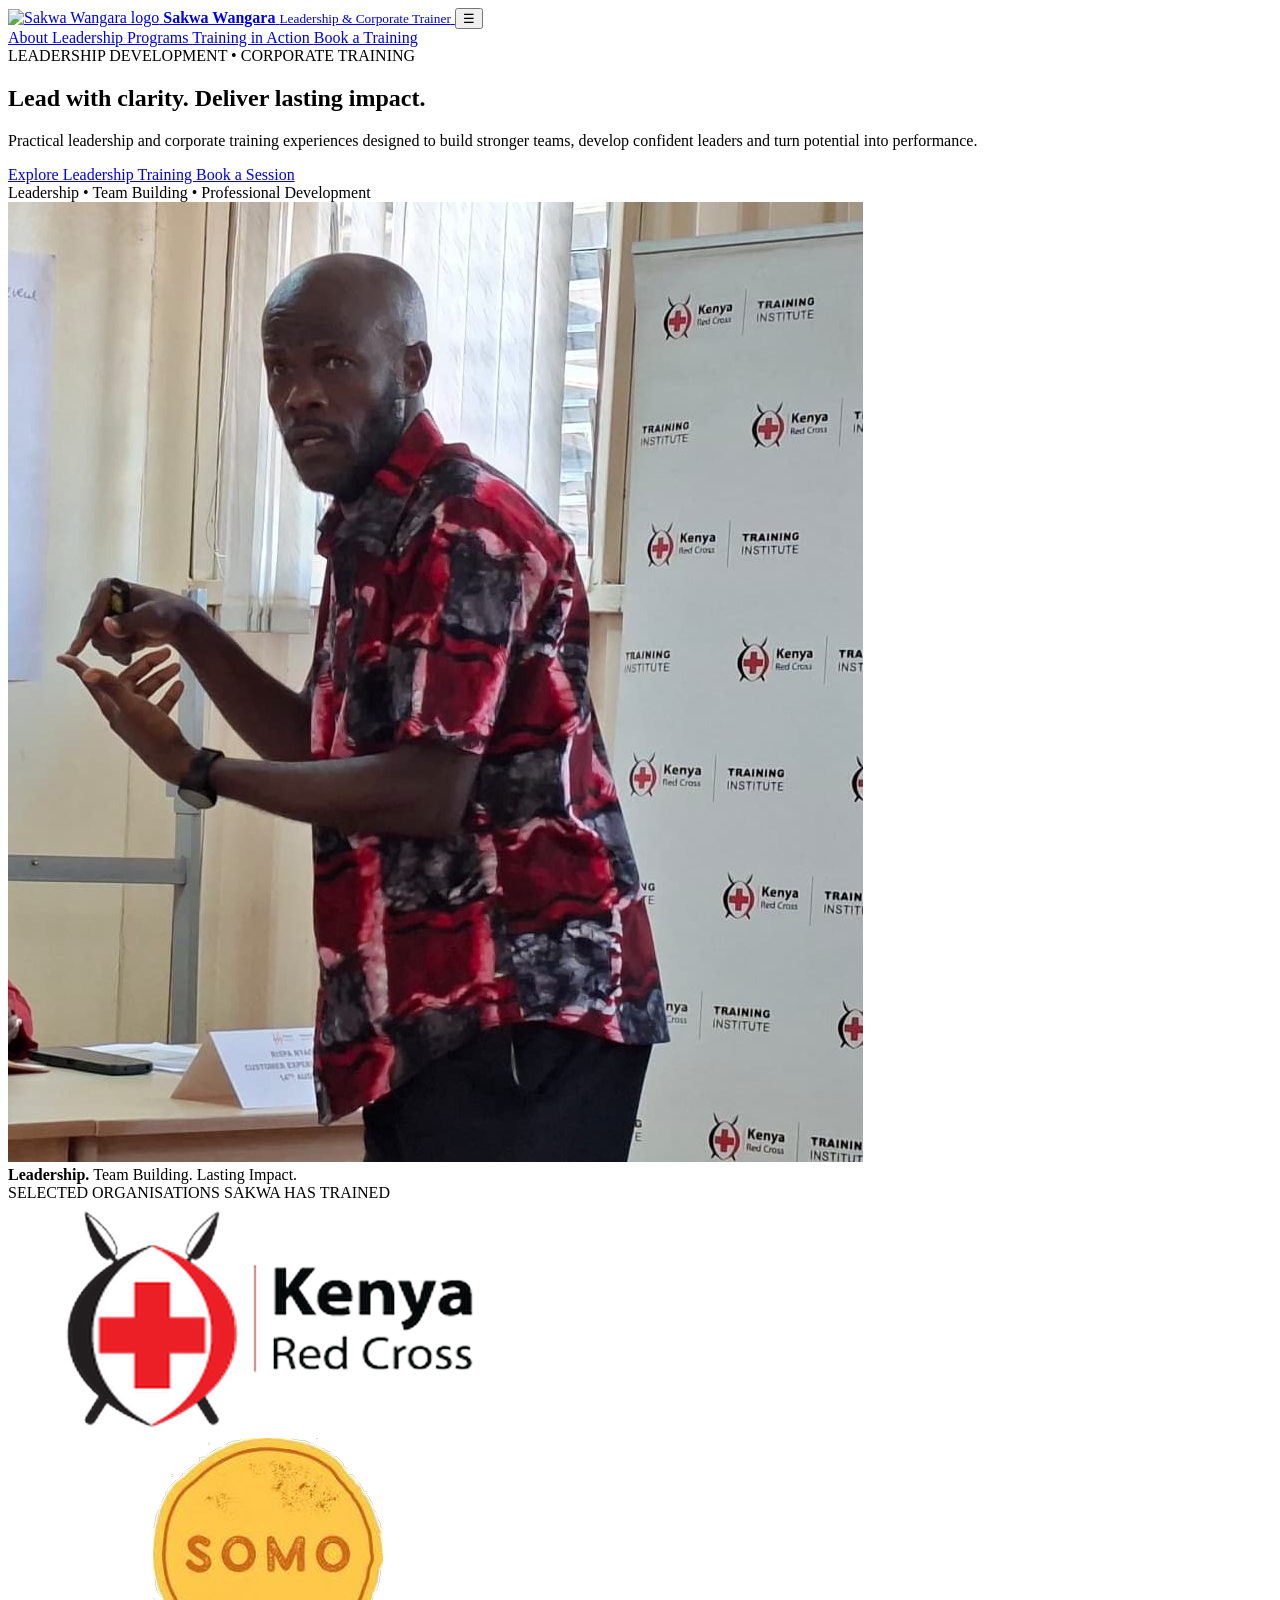
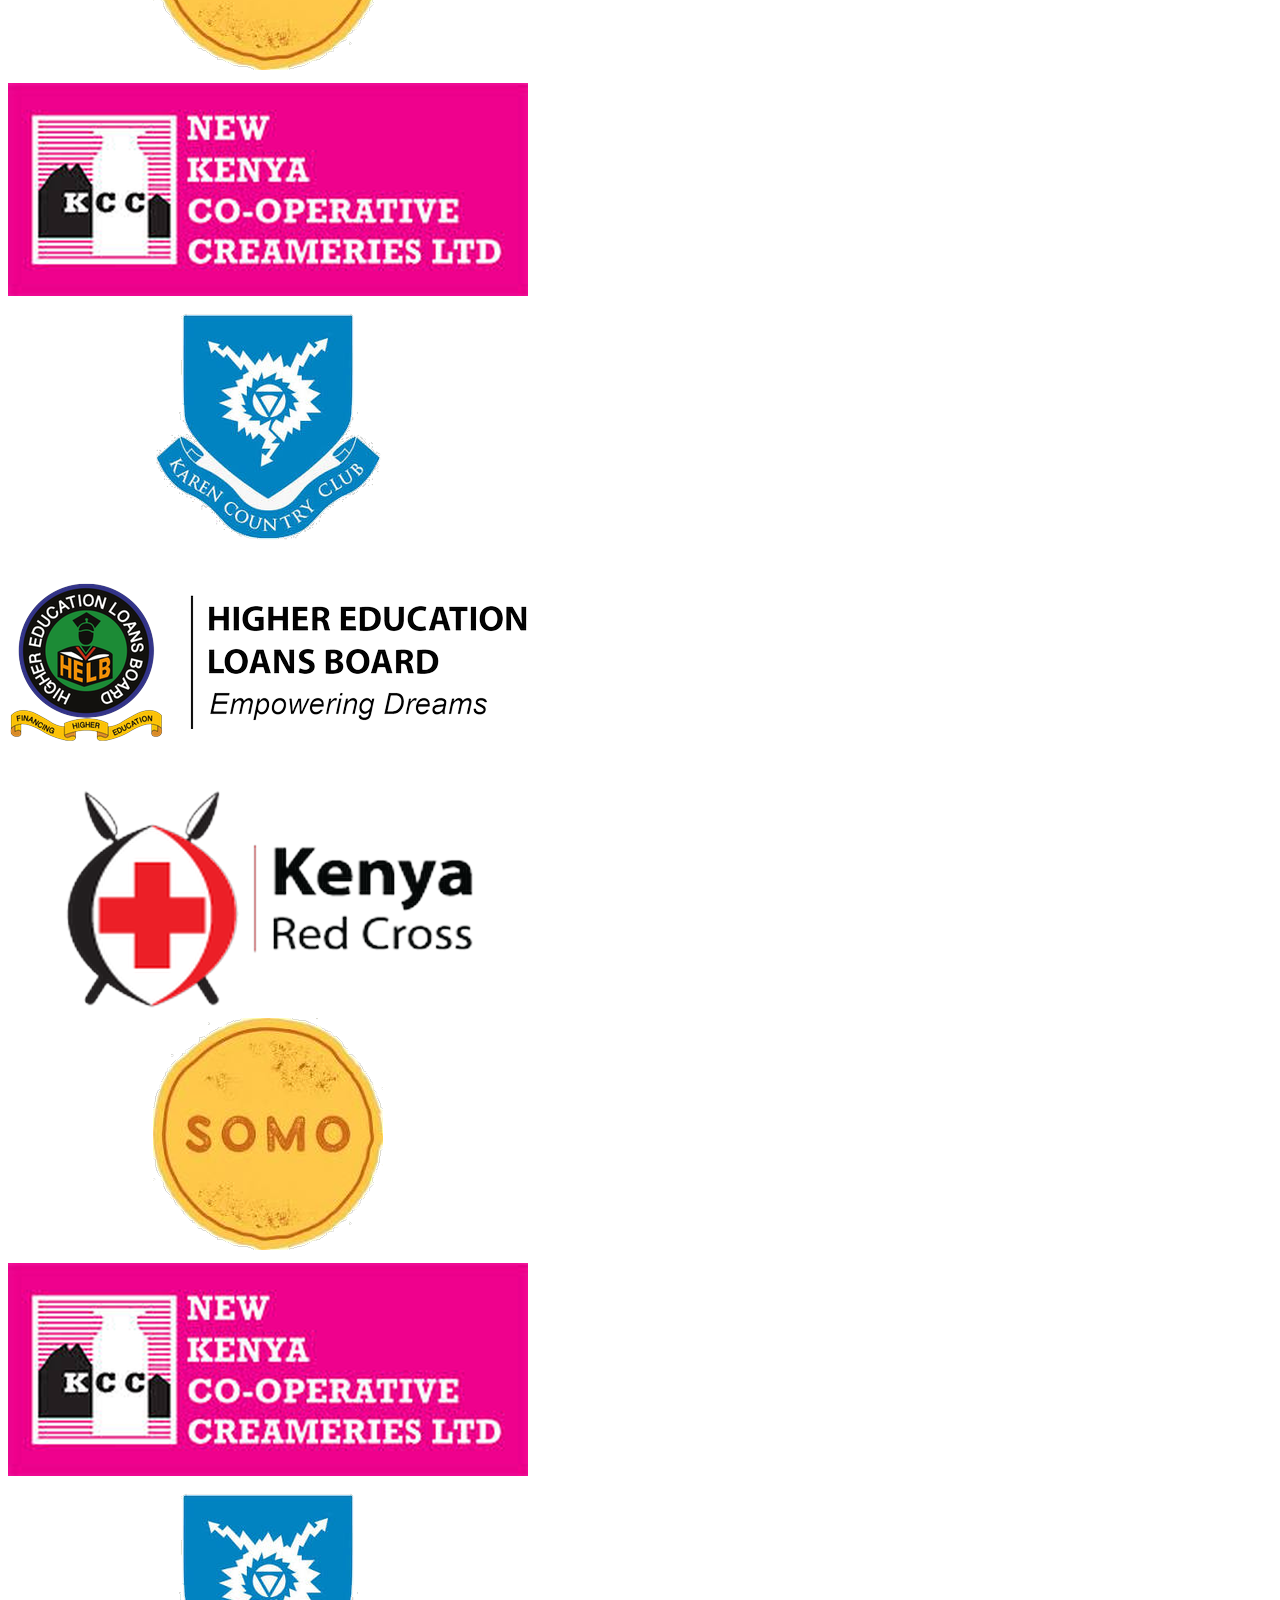
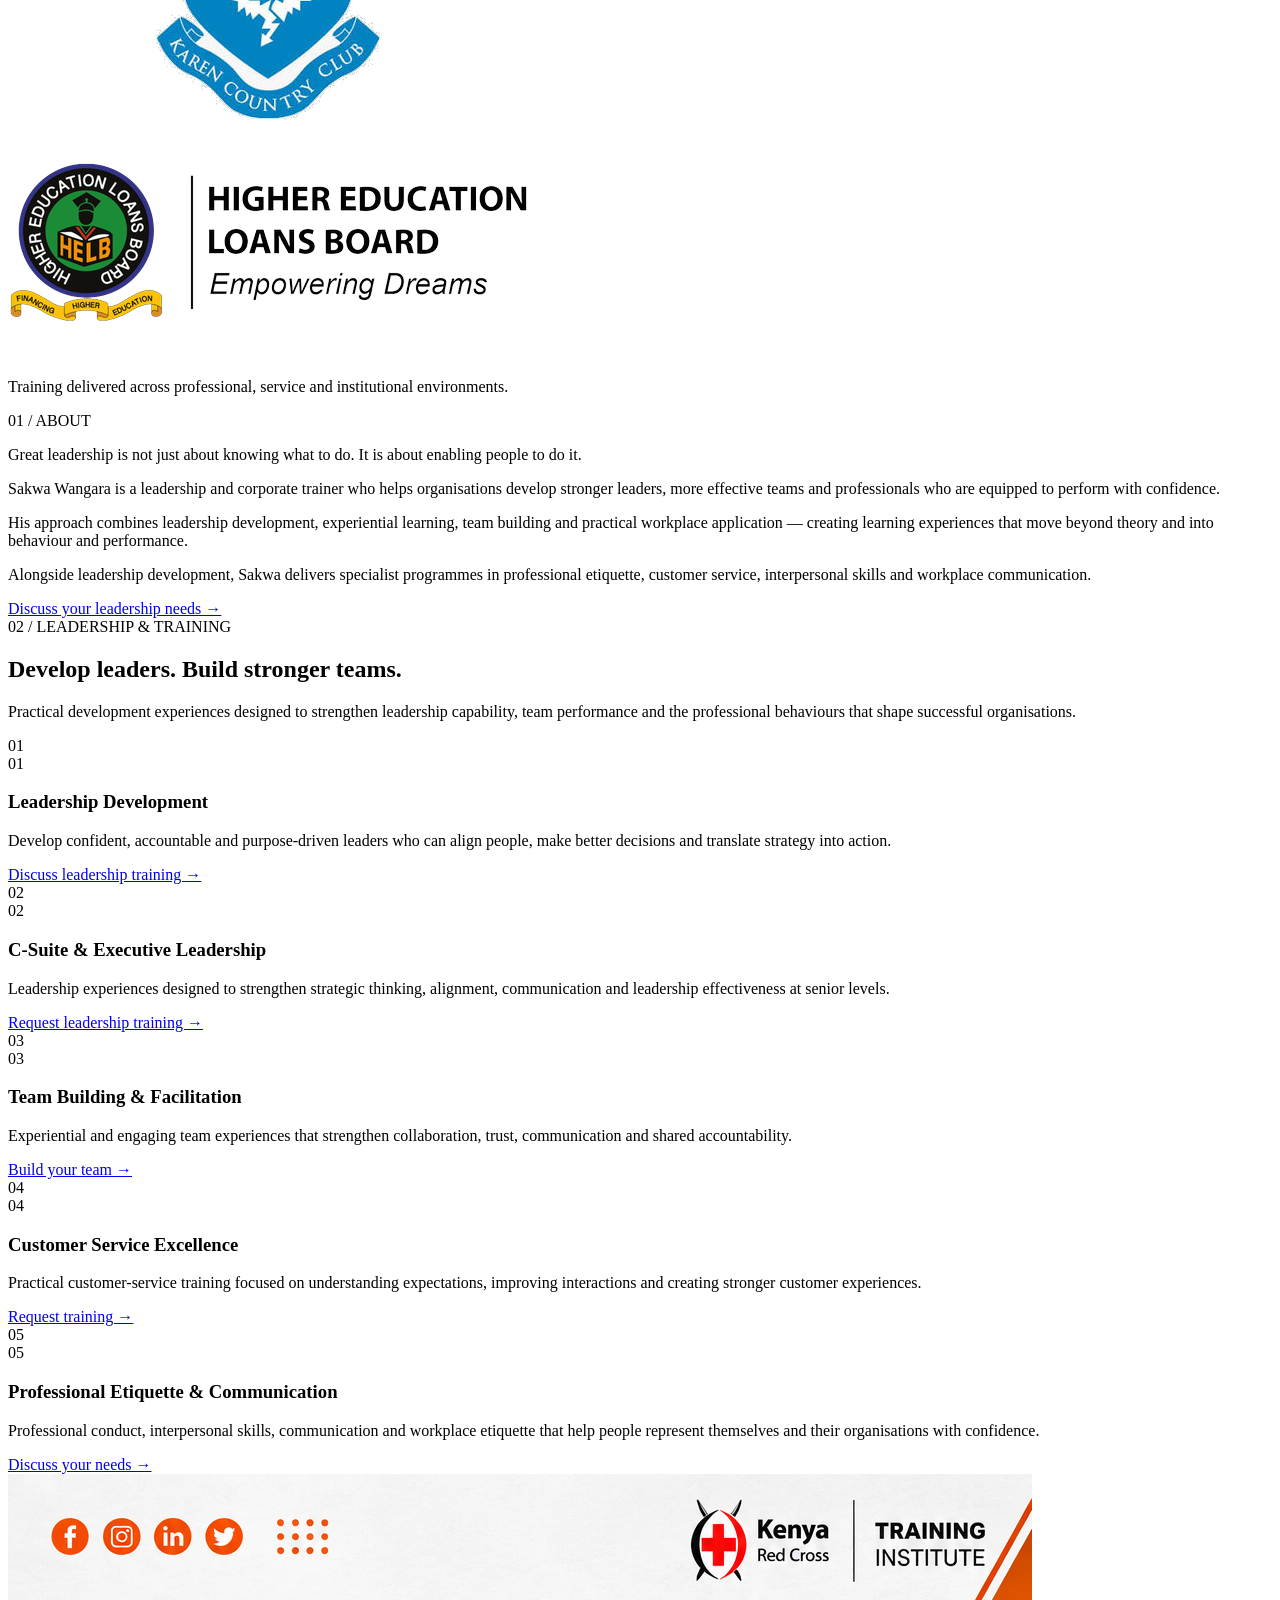
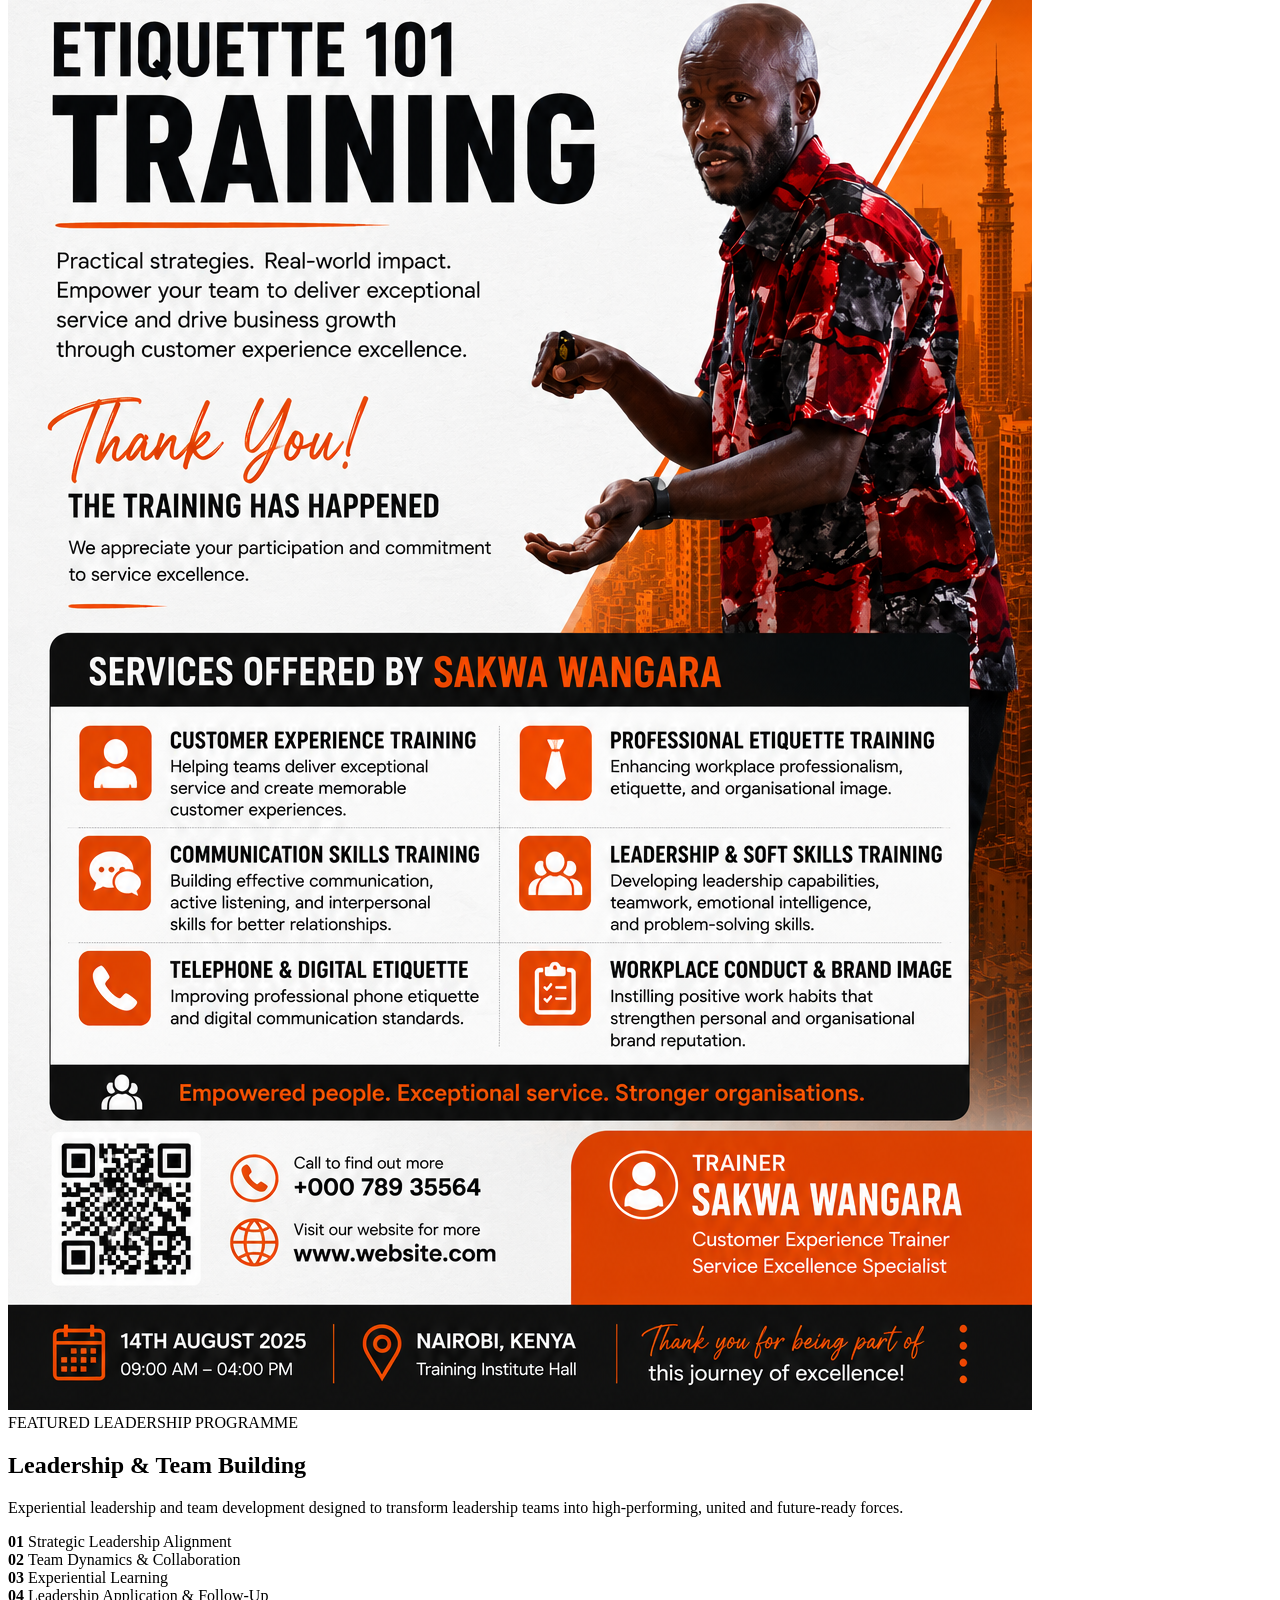
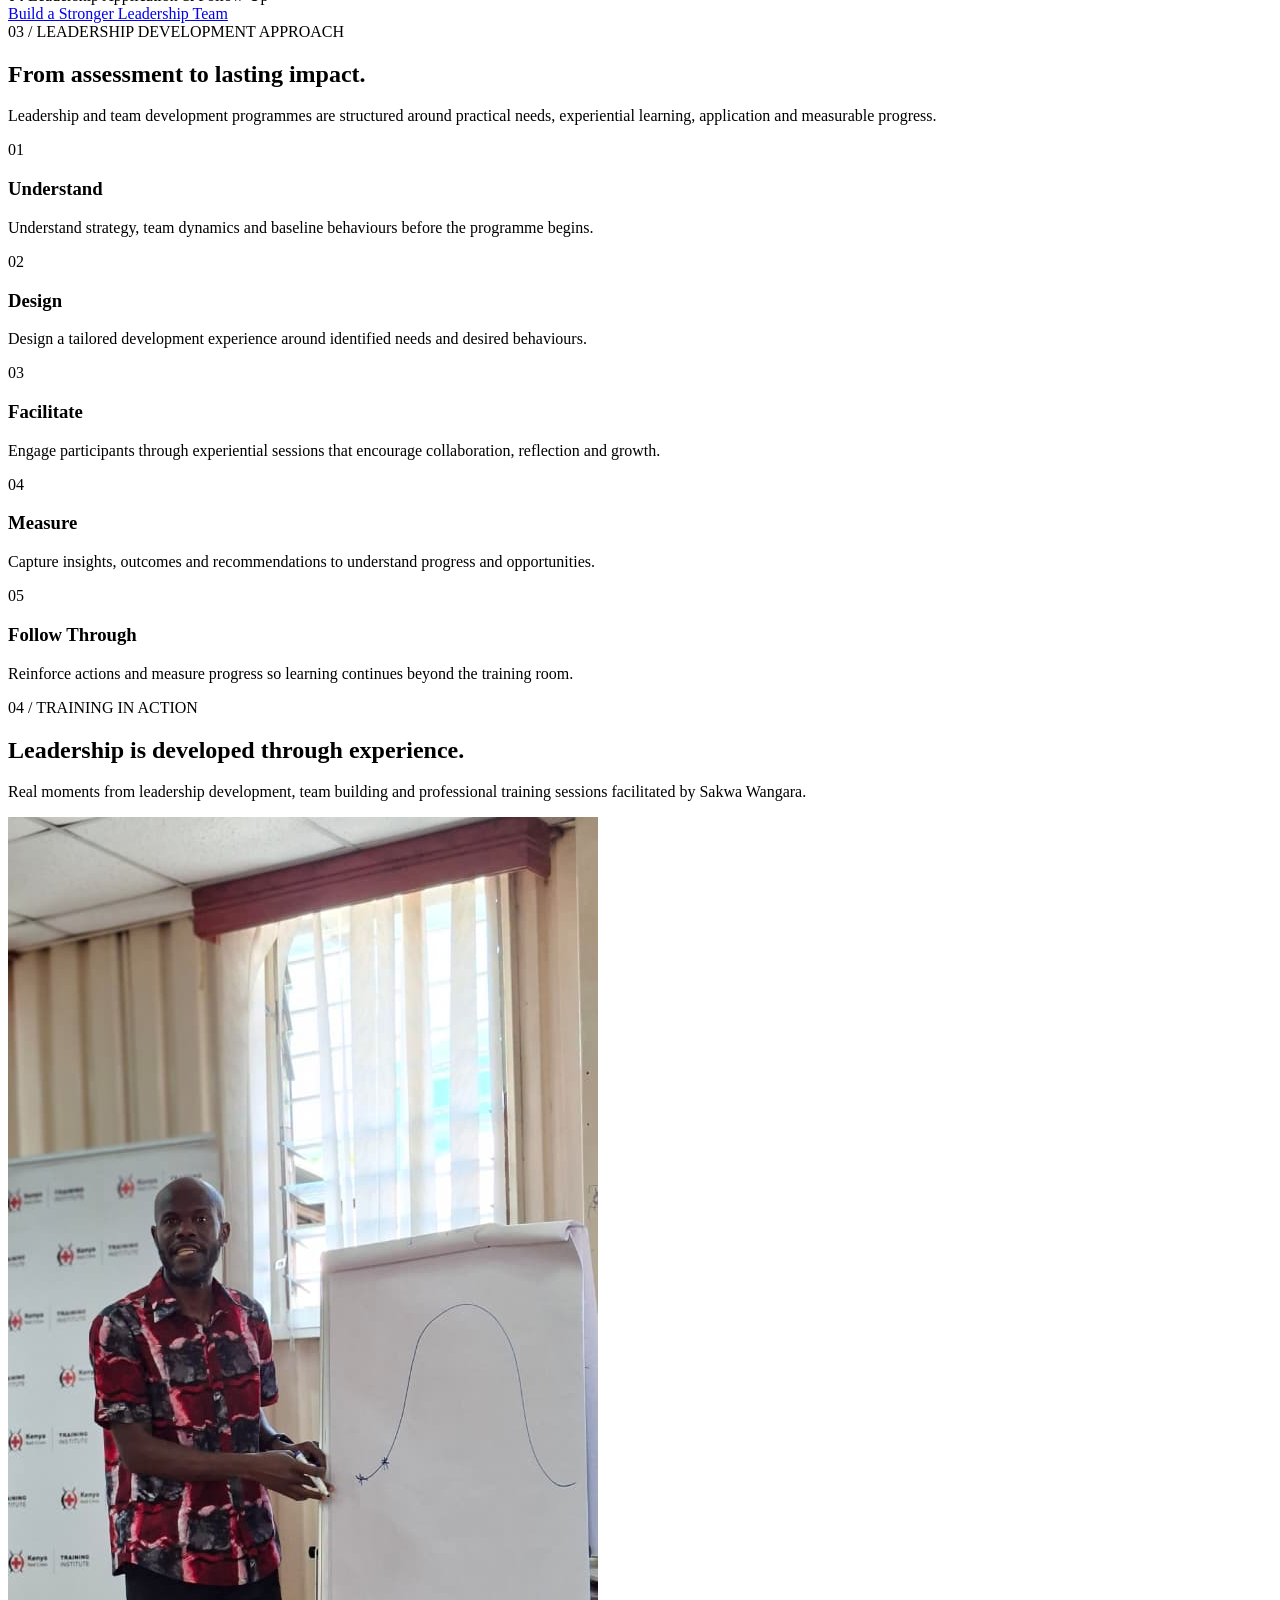
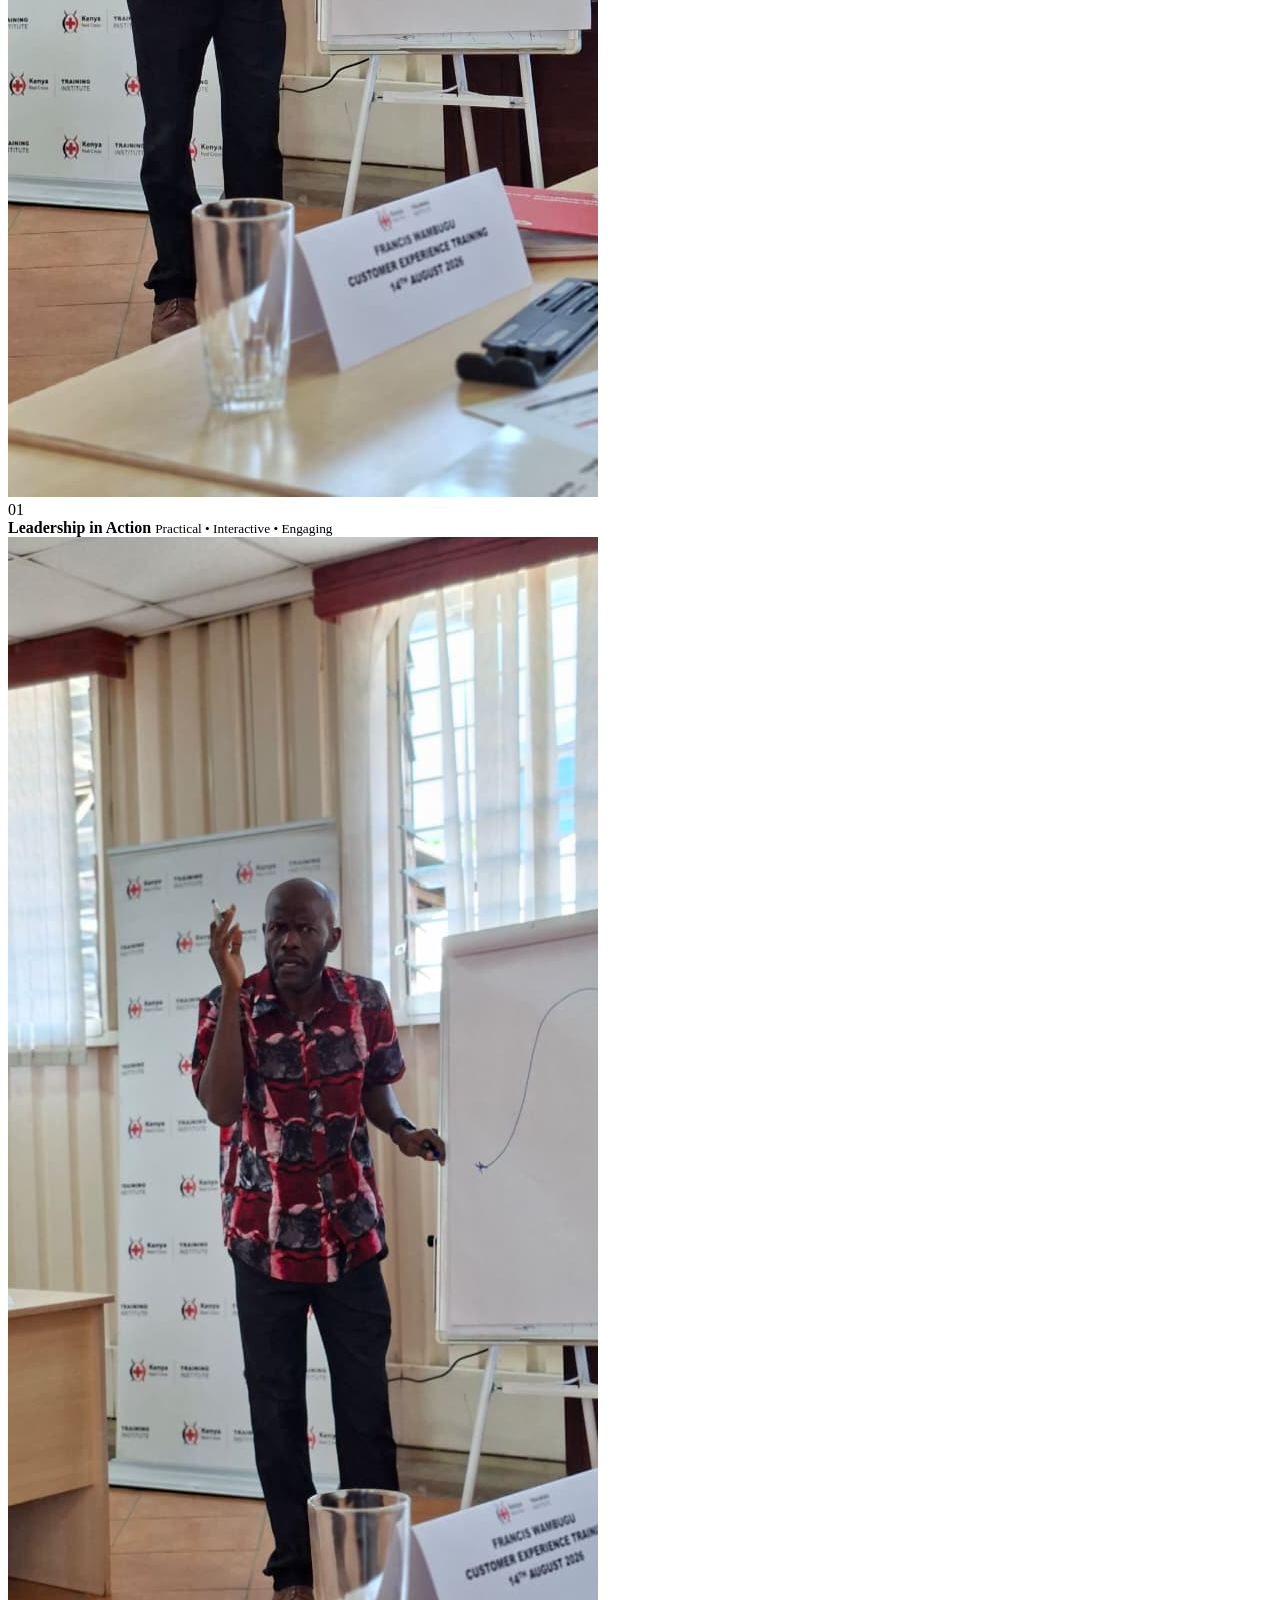
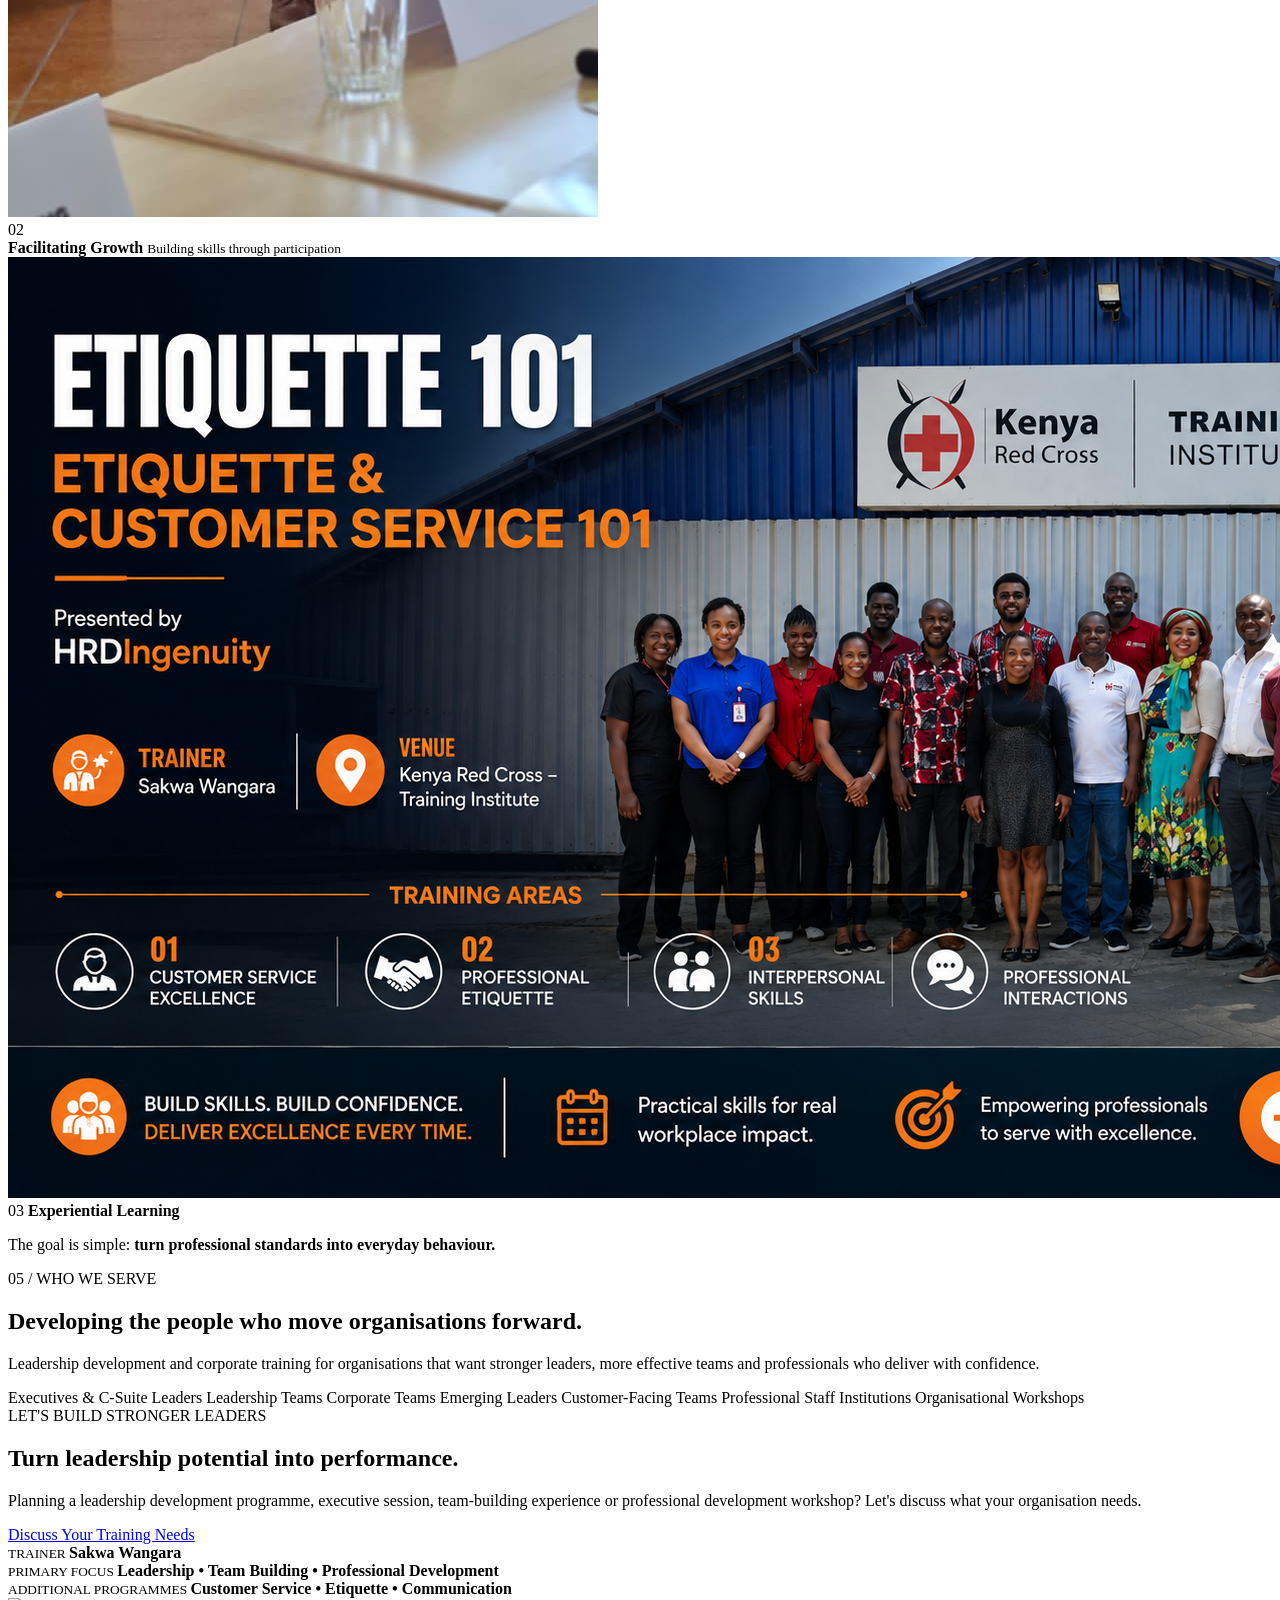
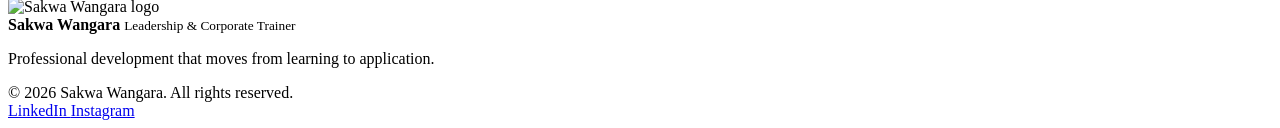
==== index2.html @ e23602fd "Create index2.html" ====
<!DOCTYPE html>
<html lang="en">
<head>

    <meta charset="UTF-8">
    <meta name="viewport" content="width=device-width, initial-scale=1.0">

    <title>Sakwa Wangara | Leadership & Corporate Trainer</title>

    <meta name="description"
          content="Sakwa Wangara is a leadership and corporate trainer delivering practical leadership development, team building, professional etiquette, customer service and workplace communication programmes.">

    <!-- ================= OPEN GRAPH ================= -->

    <meta property="og:type" content="website">
    <meta property="og:title"
          content="Sakwa Wangara | Leadership & Corporate Trainer">

    <meta property="og:description"
          content="Leadership development, team building and practical corporate training designed to build stronger teams and deliver lasting impact.">

    <meta property="og:image"
          content="images/trainer.png">


    <!-- ================= FONTS ================= -->

    <link rel="preconnect" href="https://fonts.googleapis.com">

    <link rel="preconnect"
          href="https://fonts.gstatic.com"
          crossorigin>

    <link href="https://fonts.googleapis.com/css2?family=DM+Sans:wght@400;500;600;700&family=Manrope:wght@400;500;600;700;800&display=swap"
          rel="stylesheet">


    <!-- ================= CSS ================= -->

    <link rel="stylesheet" href="css/style-alt.css">

</head>


<body>


<!-- =========================================================
     NAVIGATION
========================================================= -->

<header class="site-header">

    <nav class="navbar">

        <a href="#home" class="brand">

            <span class="logo-frame">
                <img
                    src="images/logo.png"
                    alt="Sakwa Wangara logo"
                    class="brand-logo">
            </span>

            <span>
                <strong>Sakwa Wangara</strong>
                <small>Leadership & Corporate Trainer</small>
            </span>

        </a>


        <button
            class="menu-toggle"
            id="menuToggle"
            aria-label="Open menu"
            aria-expanded="false">

            ☰

        </button>


        <div class="nav-links" id="navLinks">

            <a href="#about">
                About
            </a>

            <a href="#services">
                Leadership
            </a>

            <a href="#program">
                Programs
            </a>

            <a href="#gallery">
                Training in Action
            </a>

            <a href="#contact" class="nav-cta">
                Book a Training
            </a>

        </div>

    </nav>

</header>



<!-- =========================================================
     MAIN
========================================================= -->

<main>


<!-- =========================================================
     HERO
========================================================= -->

<section class="hero" id="home">

    <div class="hero-content">

        <span class="eyebrow">
            LEADERSHIP DEVELOPMENT • CORPORATE TRAINING
        </span>


        <h1>

            Lead with clarity.
            <span>Deliver lasting impact.</span>

        </h1>


        <p class="hero-text">

            Practical leadership and corporate training experiences
            designed to build stronger teams, develop confident leaders
            and turn potential into performance.

        </p>


        <div class="hero-buttons">

            <a href="#services"
               class="btn btn-primary">

                Explore Leadership Training

            </a>


            <a href="#contact"
               class="btn btn-outline">

                Book a Session

            </a>

        </div>


        <div class="hero-note">

            <span></span>

            Leadership • Team Building • Professional Development

        </div>

    </div>



    <div class="hero-image">

        <div class="image-frame">

            <img
                src="images/sakwa-training.jpg"
                alt="Sakwa Wangara facilitating a professional training session">

        </div>


        <div class="floating-card">

            <strong>
                Leadership.
            </strong>

            <span>
                Team Building.
            </span>

            <span>
                Lasting Impact.
            </span>

        </div>

    </div>

</section>



<!-- =========================================================
     ORGANISATIONS TRAINED
========================================================= -->

<section
    class="organisations"
    aria-label="Selected organisations Sakwa has trained">


    <div class="organisations-heading">

        <span>
            SELECTED ORGANISATIONS SAKWA HAS TRAINED
        </span>

    </div>


    <div class="organisation-marquee">

        <div class="organisation-track">


            <!-- ================= SET 1 ================= -->

            <div class="organisation-set">

                <div class="organisation-item">

                    <img
                        src="images/organisations/kenya-red-cross.png"
                        alt="Kenya Red Cross">

                </div>


                <div class="organisation-item">

                    <img
                        src="images/organisations/somo.png"
                        alt="SOMO">

                </div>


                <div class="organisation-item">

                    <img
                        src="images/organisations/kcc.png"
                        alt="KCC">

                </div>


                <div class="organisation-item">

                    <img
                        src="images/organisations/karen-country-club.png"
                        alt="Karen Country Club">

                </div>


                <div class="organisation-item">

                    <img
                        src="images/organisations/helb.png"
                        alt="HELB">

                </div>

            </div>



            <!-- ================= SET 2 ================= -->

            <div
                class="organisation-set"
                aria-hidden="true">


                <div class="organisation-item">

                    <img
                        src="images/organisations/kenya-red-cross.png"
                        alt="">

                </div>


                <div class="organisation-item">

                    <img
                        src="images/organisations/somo.png"
                        alt="">

                </div>


                <div class="organisation-item">

                    <img
                        src="images/organisations/kcc.png"
                        alt="">

                </div>


                <div class="organisation-item">

                    <img
                        src="images/organisations/karen-country-club.png"
                        alt="">

                </div>


                <div class="organisation-item">

                    <img
                        src="images/organisations/helb.png"
                        alt="">

                </div>

            </div>

        </div>

    </div>


    <p class="organisations-note">

        Training delivered across professional, service and
        institutional environments.

    </p>

</section>



<!-- =========================================================
     ABOUT
========================================================= -->

<section
    class="intro section"
    id="about">


    <div class="section-label">

        01 / ABOUT

    </div>


    <div class="intro-grid">


        <div>

            <p class="large-text">

                Great leadership is not just about
                knowing what to do.

                <span>
                    It is about enabling people to do it.
                </span>

            </p>

        </div>


        <div class="intro-copy">

            <p>

                Sakwa Wangara is a leadership and corporate trainer
                who helps organisations develop stronger leaders,
                more effective teams and professionals who are
                equipped to perform with confidence.

            </p>


            <p>

                His approach combines leadership development,
                experiential learning, team building and practical
                workplace application — creating learning experiences
                that move beyond theory and into behaviour and
                performance.

            </p>


            <p>

                Alongside leadership development, Sakwa delivers
                specialist programmes in professional etiquette,
                customer service, interpersonal skills and
                workplace communication.

            </p>


            <a href="#contact"
               class="text-link">

                Discuss your leadership needs →

            </a>

        </div>

    </div>

</section>



<!-- =========================================================
     SERVICES
========================================================= -->

<section
    class="services section"
    id="services">


    <div class="section-heading">


        <div>

            <span class="eyebrow">

                02 / LEADERSHIP & TRAINING

            </span>


            <h2>

                Develop leaders.
                <span>Build stronger teams.</span>

            </h2>

        </div>


        <p>

            Practical development experiences designed to strengthen
            leadership capability, team performance and the professional
            behaviours that shape successful organisations.

        </p>

    </div>



    <div class="service-grid">


        <!-- ================= SERVICE 01 ================= -->

        <article class="service-card featured">

            <span class="service-number">
                01
            </span>


            <div class="service-icon">
                01
            </div>


            <h3>

                Leadership
                Development

            </h3>


            <p>

                Develop confident, accountable and purpose-driven
                leaders who can align people, make better decisions
                and translate strategy into action.

            </p>


            <a href="#contact">

                Discuss leadership training →

            </a>

        </article>



        <!-- ================= SERVICE 02 ================= -->

        <article class="service-card">

            <span class="service-number">
                02
            </span>


            <div class="service-icon">
                02
            </div>


            <h3>

                C-Suite & Executive
                Leadership

            </h3>


            <p>

                Leadership experiences designed to strengthen
                strategic thinking, alignment, communication and
                leadership effectiveness at senior levels.

            </p>


            <a href="#contact">

                Request leadership training →

            </a>

        </article>



        <!-- ================= SERVICE 03 ================= -->

        <article class="service-card">

            <span class="service-number">
                03
            </span>


            <div class="service-icon">
                03
            </div>


            <h3>

                Team Building &
                Facilitation

            </h3>


            <p>

                Experiential and engaging team experiences that
                strengthen collaboration, trust, communication
                and shared accountability.

            </p>


            <a href="#contact">

                Build your team →

            </a>

        </article>



        <!-- ================= SERVICE 04 ================= -->

        <article class="service-card">

            <span class="service-number">
                04
            </span>


            <div class="service-icon">
                04
            </div>


            <h3>

                Customer Service
                Excellence

            </h3>


            <p>

                Practical customer-service training focused on
                understanding expectations, improving interactions
                and creating stronger customer experiences.

            </p>


            <a href="#contact">

                Request training →

            </a>

        </article>



        <!-- ================= SERVICE 05 ================= -->

        <article class="service-card">

            <span class="service-number">
                05
            </span>


            <div class="service-icon">
                05
            </div>


            <h3>

                Professional Etiquette
                & Communication

            </h3>


            <p>

                Professional conduct, interpersonal skills,
                communication and workplace etiquette that help
                people represent themselves and their organisations
                with confidence.

            </p>


            <a href="#contact">

                Discuss your needs →

            </a>

        </article>


    </div>

</section>



<!-- =========================================================
     FEATURED LEADERSHIP PROGRAMME
========================================================= -->

<section
    class="program section"
    id="program">


    <div class="program-image">

        <img
            src="images/trainer.png"
            alt="Sakwa Wangara facilitating leadership and team development training"
            loading="lazy">

    </div>



    <div class="program-content">


        <span class="eyebrow">

            FEATURED LEADERSHIP PROGRAMME

        </span>


        <h2>

            Leadership &
            <span>Team Building</span>

        </h2>


        <p>

            Experiential leadership and team development designed
            to transform leadership teams into high-performing,
            united and future-ready forces.

        </p>



        <div class="program-points">


            <div>

                <strong>
                    01
                </strong>

                <span>
                    Strategic Leadership Alignment
                </span>

            </div>


            <div>

                <strong>
                    02
                </strong>

                <span>
                    Team Dynamics & Collaboration
                </span>

            </div>


            <div>

                <strong>
                    03
                </strong>

                <span>
                    Experiential Learning
                </span>

            </div>


            <div>

                <strong>
                    04
                </strong>

                <span>
                    Leadership Application & Follow-Up
                </span>

            </div>


        </div>



        <a href="#contact"
           class="btn btn-primary">

            Build a Stronger Leadership Team

        </a>

    </div>

</section>



<!-- =========================================================
     TRAINING APPROACH
========================================================= -->

<section class="approach section">


    <div class="section-label">

        03 / LEADERSHIP DEVELOPMENT APPROACH

    </div>


    <div class="approach-heading">


        <h2>

            From assessment
            <span>to lasting impact.</span>

        </h2>


        <p>

            Leadership and team development programmes are structured
            around practical needs, experiential learning, application
            and measurable progress.

        </p>

    </div>



    <div class="approach-grid">


        <!-- 01 -->

        <div class="approach-item">

            <span>
                01
            </span>


            <h3>
                Understand
            </h3>


            <p>

                Understand strategy, team dynamics and baseline
                behaviours before the programme begins.

            </p>

        </div>



        <!-- 02 -->

        <div class="approach-item">

            <span>
                02
            </span>


            <h3>
                Design
            </h3>


            <p>

                Design a tailored development experience around
                identified needs and desired behaviours.

            </p>

        </div>



        <!-- 03 -->

        <div class="approach-item">

            <span>
                03
            </span>


            <h3>
                Facilitate
            </h3>


            <p>

                Engage participants through experiential sessions
                that encourage collaboration, reflection and growth.

            </p>

        </div>



        <!-- 04 -->

        <div class="approach-item">

            <span>
                04
            </span>


            <h3>
                Measure
            </h3>


            <p>

                Capture insights, outcomes and recommendations
                to understand progress and opportunities.

            </p>

        </div>



        <!-- 05 -->

        <div class="approach-item">

            <span>
                05
            </span>


            <h3>
                Follow Through
            </h3>


            <p>

                Reinforce actions and measure progress so learning
                continues beyond the training room.

            </p>

        </div>


    </div>

</section>



<!-- =========================================================
     TRAINING IN ACTION / GALLERY
========================================================= -->

<section
    class="gallery section"
    id="gallery">


    <div class="section-heading">


        <div>

            <span class="eyebrow">

                04 / TRAINING IN ACTION

            </span>


            <h2>

                Leadership is developed
                <span>through experience.</span>

            </h2>

        </div>


        <p>

            Real moments from leadership development, team building
            and professional training sessions facilitated by
            Sakwa Wangara.

        </p>

    </div>



    <div class="training-gallery">


        <!-- ================= MAIN IMAGE ================= -->

        <div class="training-gallery-main">

            <img
                src="images/traineraction2.jpg"
                alt="Sakwa Wangara conducting a professional group training session"
                loading="lazy">


            <div class="gallery-overlay">


                <div class="gallery-caption">

                    <span>
                        01
                    </span>


                    <div>

                        <strong>
                            Leadership in Action
                        </strong>

                        <small>
                            Practical • Interactive • Engaging
                        </small>

                    </div>

                </div>

            </div>

        </div>



        <!-- ================= PORTRAIT ================= -->

        <div class="training-gallery-side">

            <img
                src="images/traineraction.jpg"
                alt="Sakwa Wangara facilitating professional training"
                loading="lazy">


            <div class="side-caption">

                <span>
                    02
                </span>


                <div>

                    <strong>
                        Facilitating Growth
                    </strong>

                    <small>
                        Building skills through participation
                    </small>

                </div>

            </div>

        </div>



        <!-- ================= SUPPORTING IMAGE ================= -->

        <div class="training-gallery-small">

            <img
                src="images/corporatetrain.png"
                alt="Corporate training session"
                loading="lazy">


            <div class="small-caption">

                <span>
                    03
                </span>


                <strong>
                    Experiential Learning
                </strong>

            </div>

        </div>


    </div>



    <div class="gallery-statement">

        <span class="gallery-line"></span>


        <p>

            The goal is simple:

            <strong>
                turn professional standards into everyday behaviour.
            </strong>

        </p>

    </div>

</section>



<!-- =========================================================
     WHO WE SERVE
========================================================= -->

<section class="audience section">


    <div class="audience-inner">


        <span class="eyebrow">

            05 / WHO WE SERVE

        </span>


        <h2>

            Developing the people
            <span>who move organisations forward.</span>

        </h2>


        <p>

            Leadership development and corporate training for
            organisations that want stronger leaders, more effective
            teams and professionals who deliver with confidence.

        </p>



        <div class="audience-list">

            <span>
                Executives & C-Suite Leaders
            </span>

            <span>
                Leadership Teams
            </span>

            <span>
                Corporate Teams
            </span>

            <span>
                Emerging Leaders
            </span>

            <span>
                Customer-Facing Teams
            </span>

            <span>
                Professional Staff
            </span>

            <span>
                Institutions
            </span>

            <span>
                Organisational Workshops
            </span>

        </div>

    </div>

</section>



<!-- =========================================================
     CONTACT
========================================================= -->

<section
    class="contact section"
    id="contact">


    <div class="contact-content">


        <span class="eyebrow">

            LET'S BUILD STRONGER LEADERS

        </span>


        <h2>

            Turn leadership potential
            <span>into performance.</span>

        </h2>


        <p>

            Planning a leadership development programme,
            executive session, team-building experience or
            professional development workshop?

            Let's discuss what your organisation needs.

        </p>


        <a
            href="https://mail.google.com/mail/?view=cm&fs=1&to=sakwawangara@gmail.com&su=Leadership%20Training%20Enquiry"
            target="_blank"
            rel="noopener"
            class="btn btn-primary">

            Discuss Your Training Needs

        </a>

    </div>



    <div class="contact-card">


        <div>

            <small>
                TRAINER
            </small>

            <strong>
                Sakwa Wangara
            </strong>

        </div>


        <div>

            <small>
                PRIMARY FOCUS
            </small>

            <strong>
                Leadership • Team Building • Professional Development
            </strong>

        </div>


        <div>

            <small>
                ADDITIONAL PROGRAMMES
            </small>

            <strong>
                Customer Service • Etiquette • Communication
            </strong>

        </div>

    </div>

</section>


</main>



<!-- =========================================================
     FOOTER
========================================================= -->

<footer>


    <div class="footer-brand">


        <span class="logo-frame">
            <img
                src="images/logo.png"
                alt="Sakwa Wangara logo"
                class="brand-logo">
        </span>


        <div>

            <strong>
                Sakwa Wangara
            </strong>

            <small>
                Leadership & Corporate Trainer
            </small>

        </div>

    </div>



    <p>

        Professional development that moves from
        learning to application.

    </p>



    <div class="footer-bottom">


        <span>

            © 2026 Sakwa Wangara.
            All rights reserved.

        </span>


        <div>

            <a href="#">
                LinkedIn
            </a>

            <a href="#">
                Instagram
            </a>

        </div>

    </div>

</footer>



<!-- =========================================================
     JAVASCRIPT
========================================================= -->

<script src="js/main.js"></script>


</body>
</html>
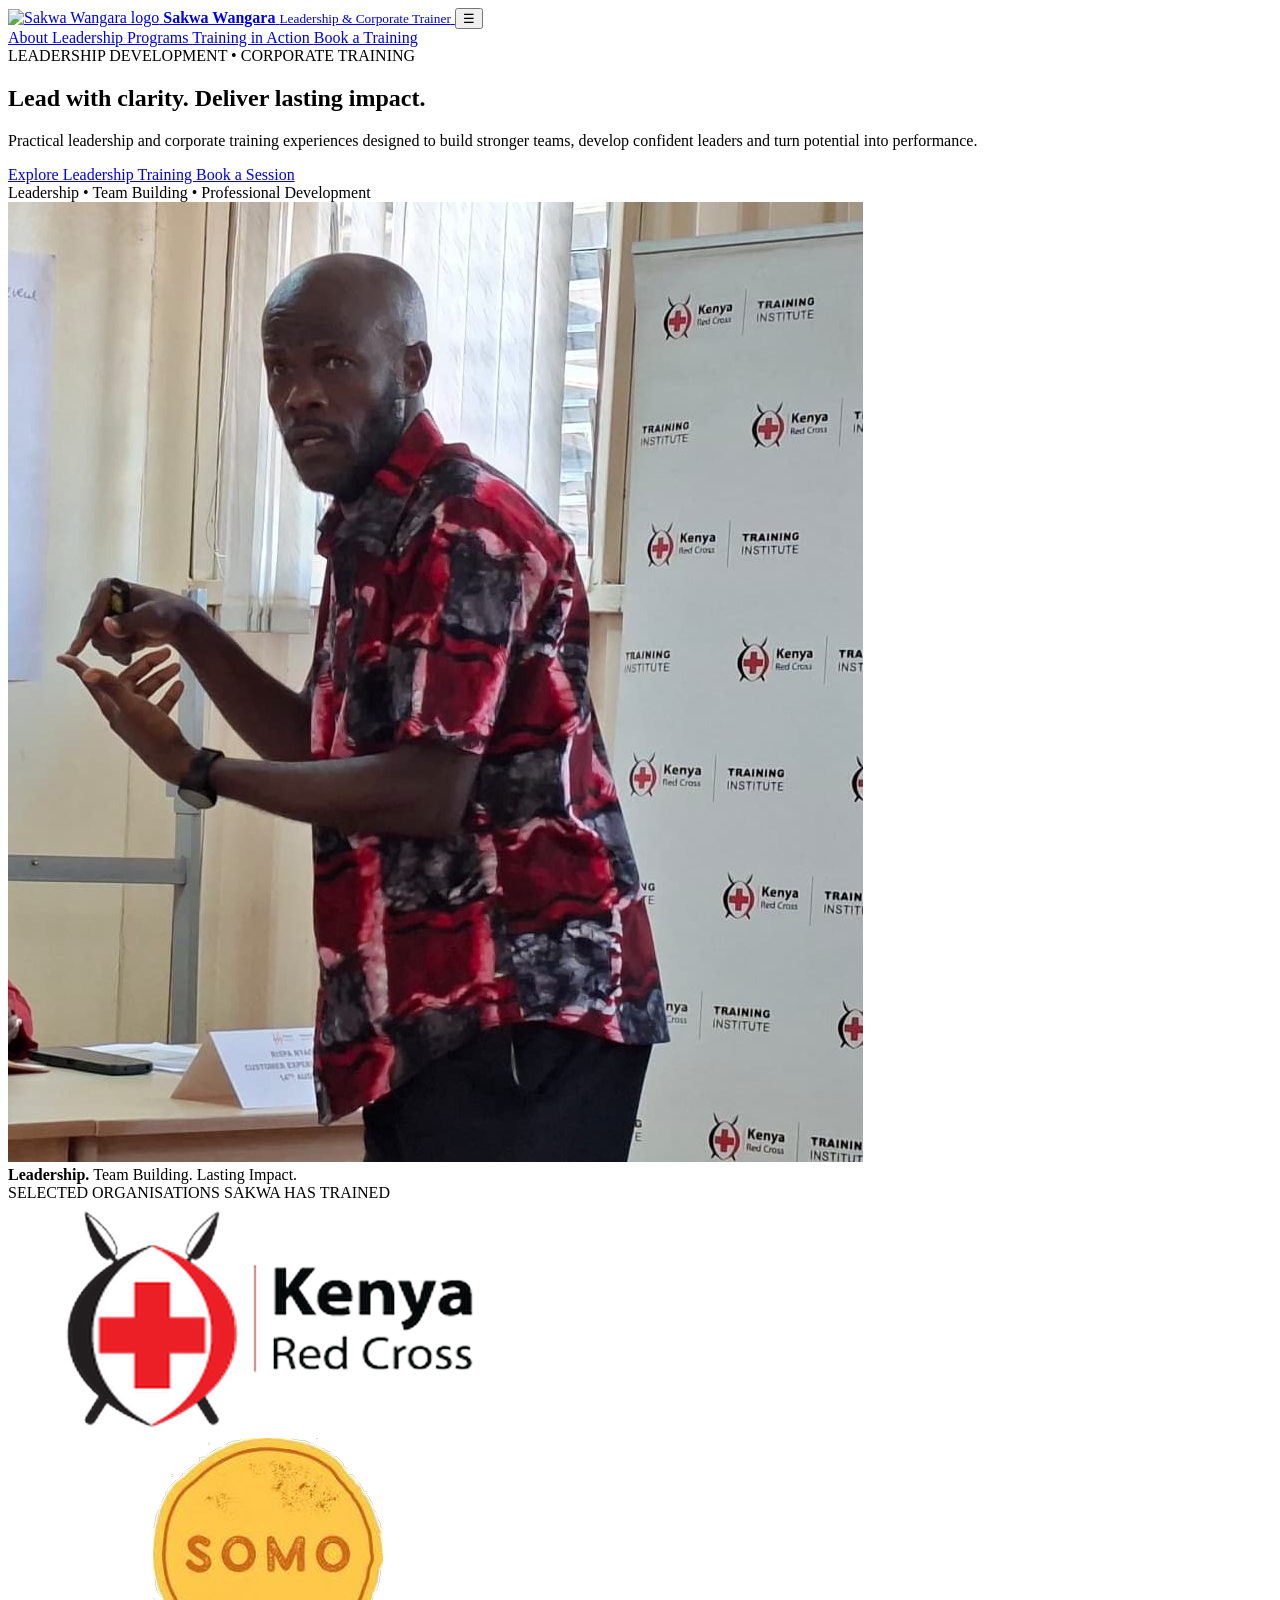
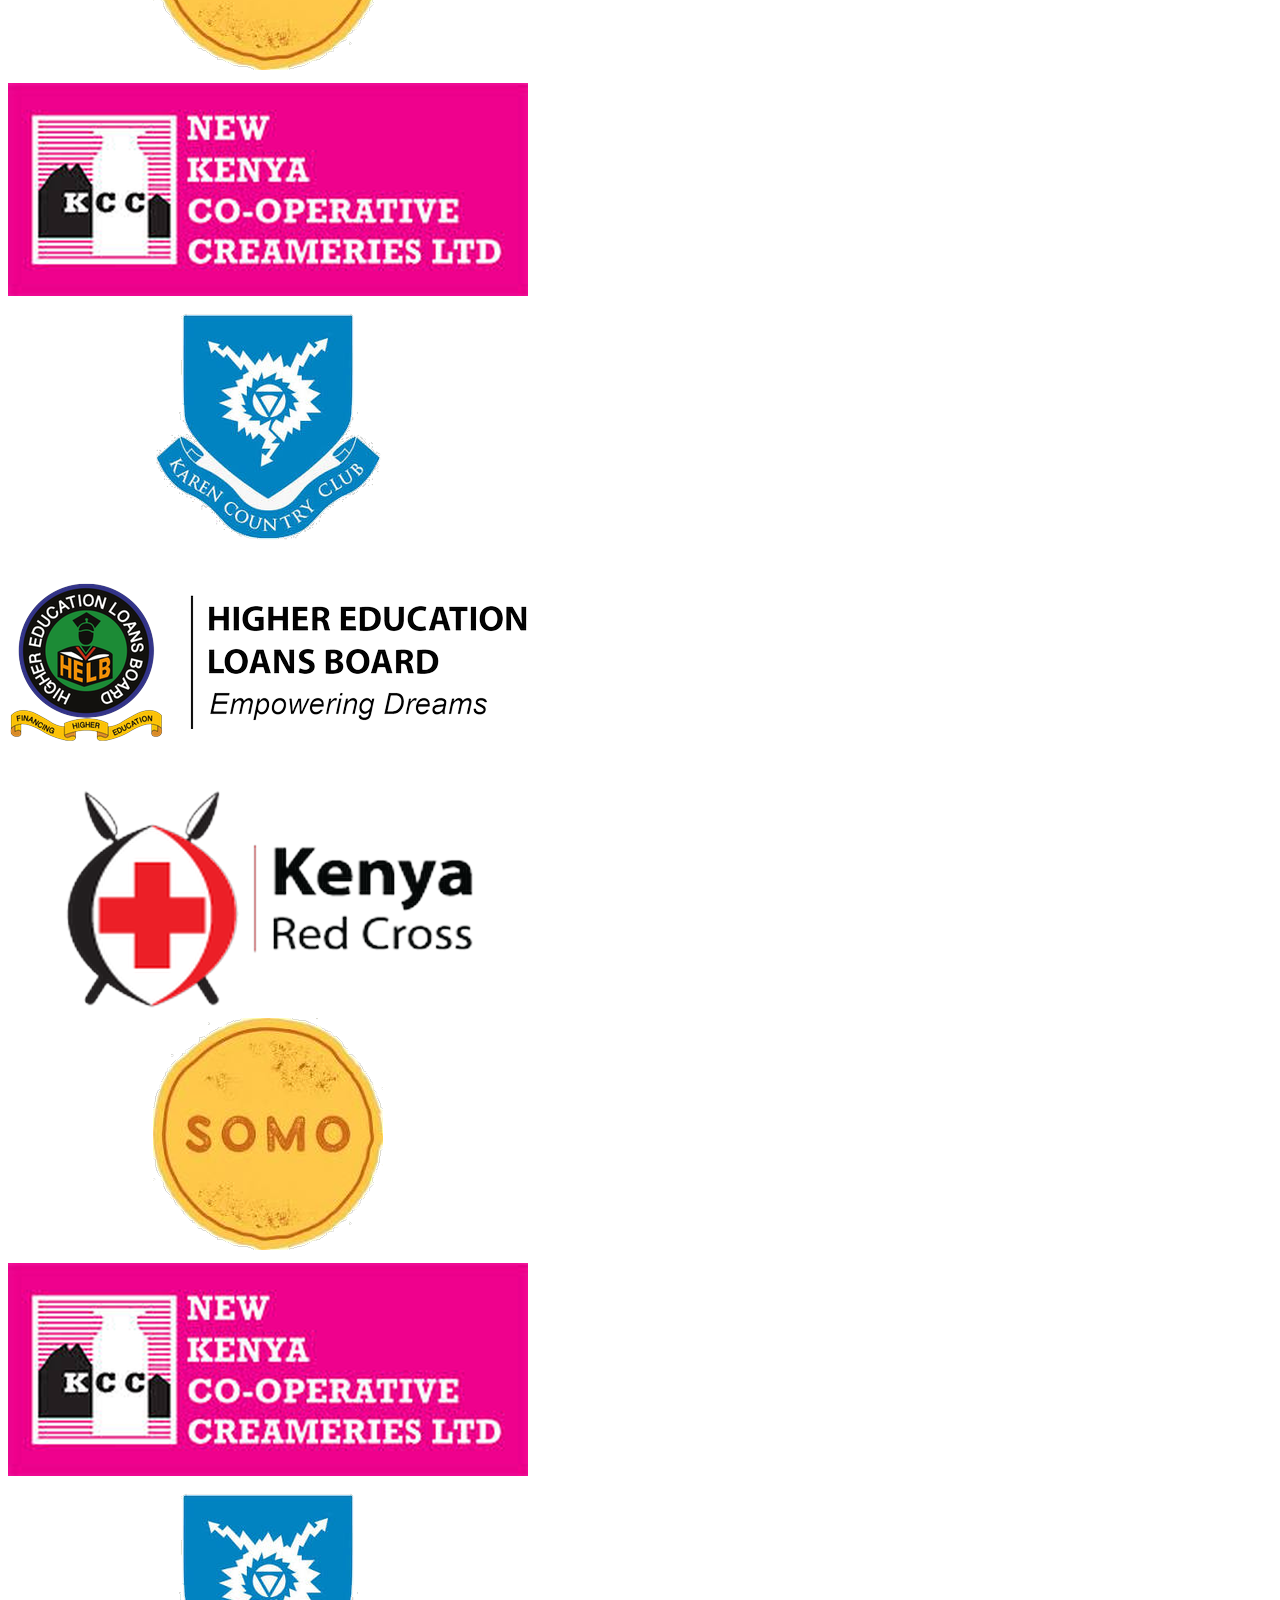
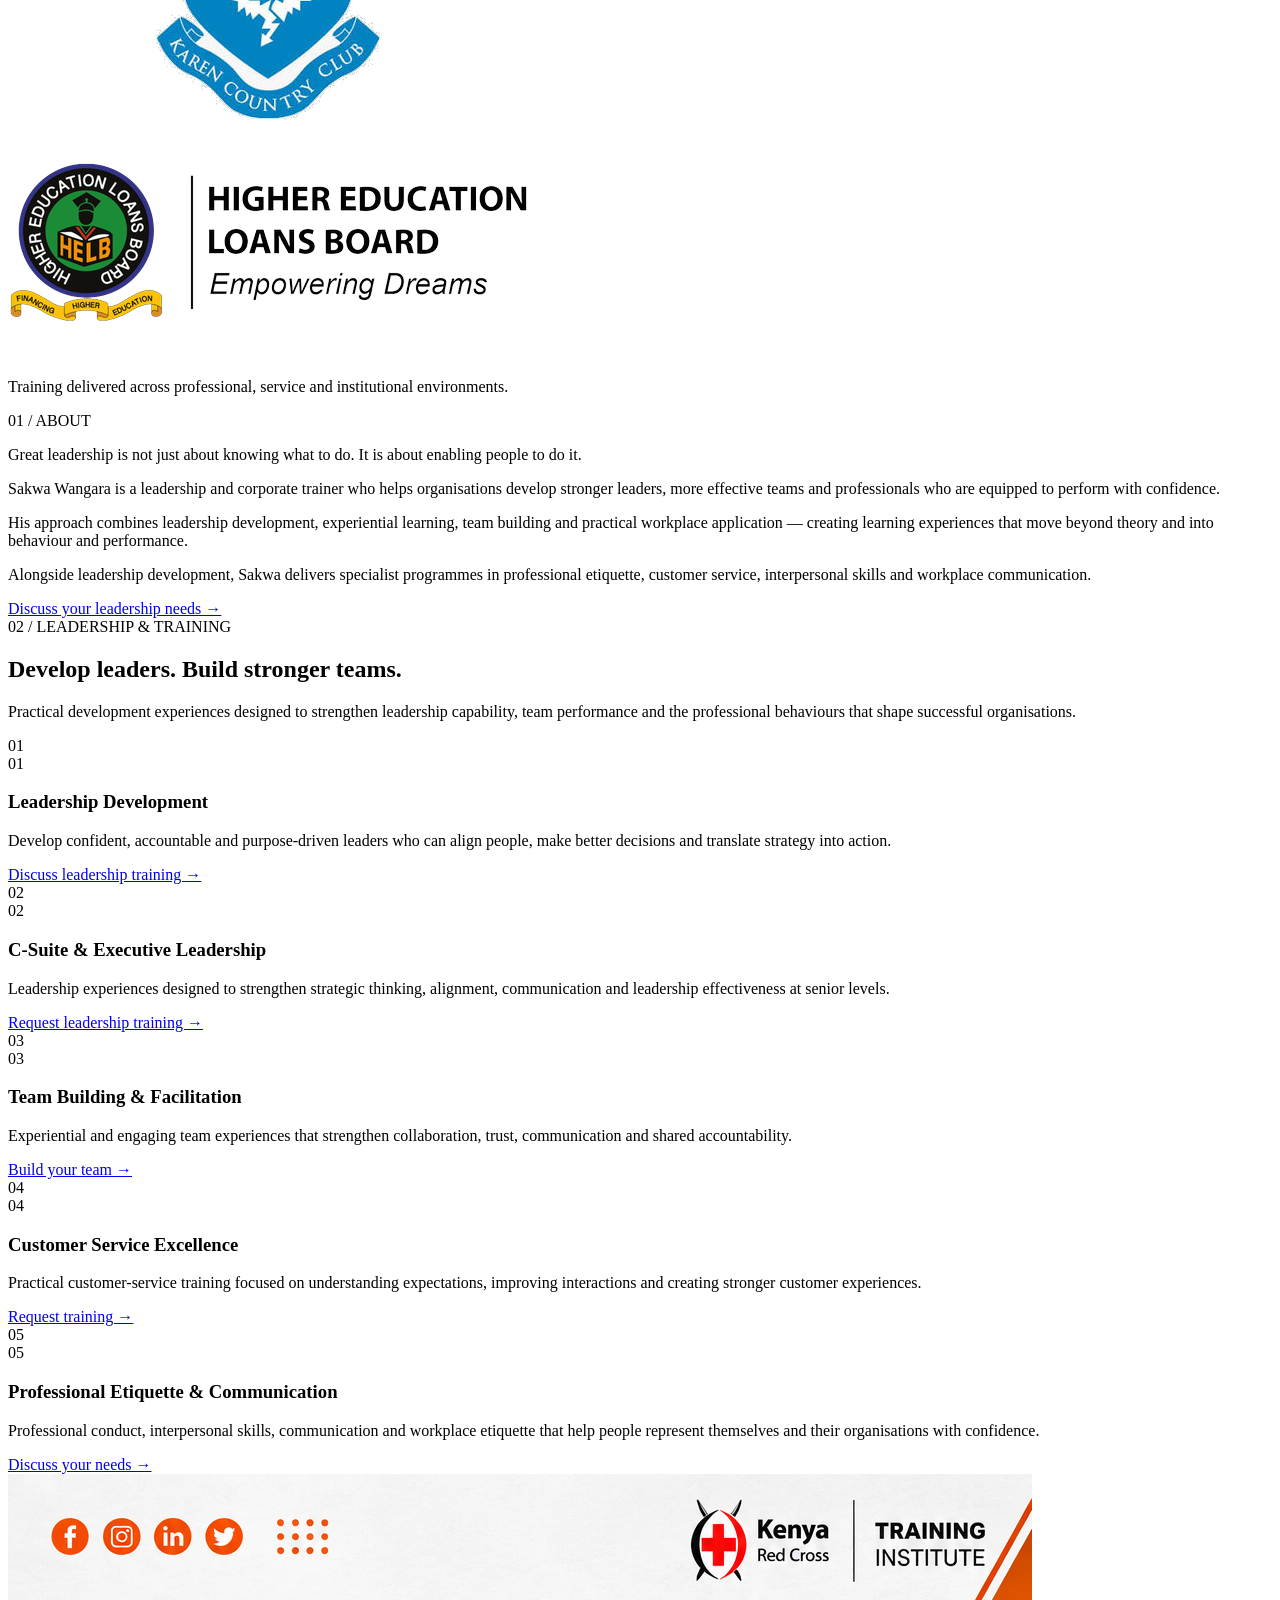
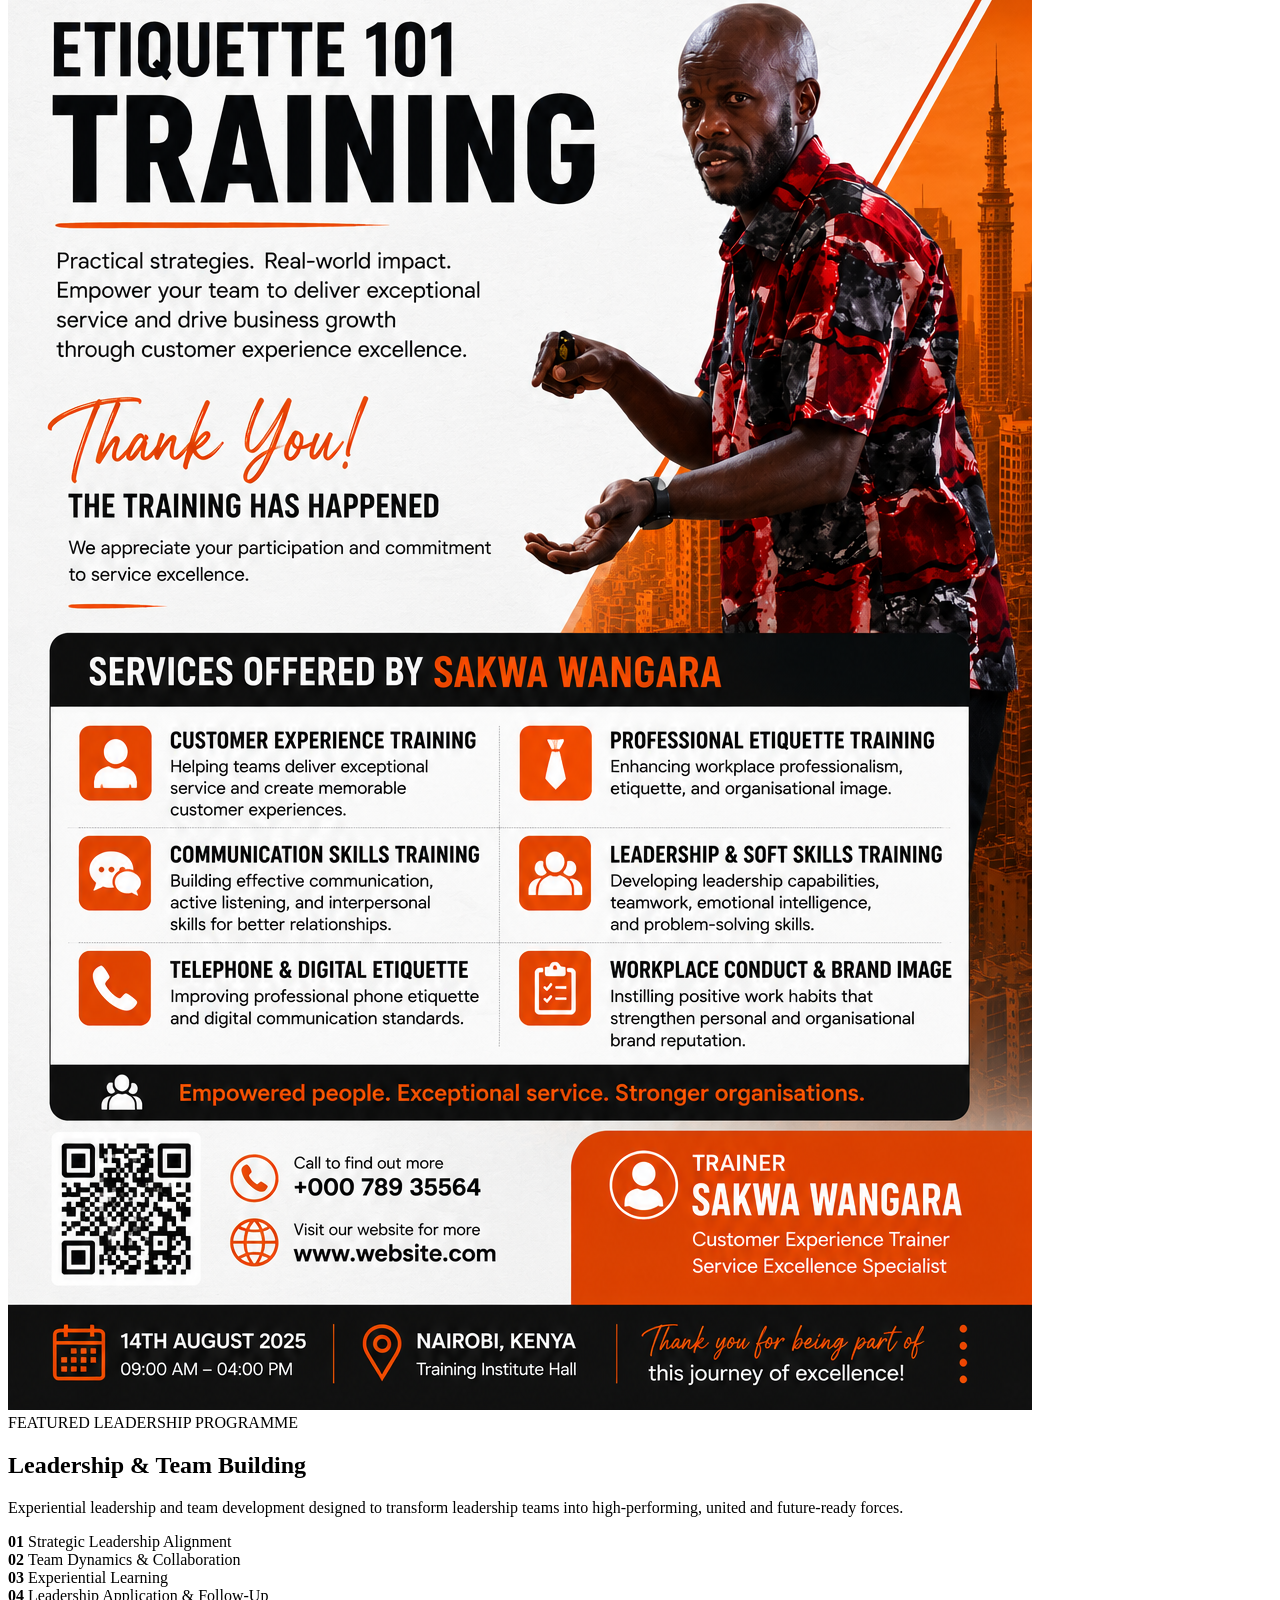
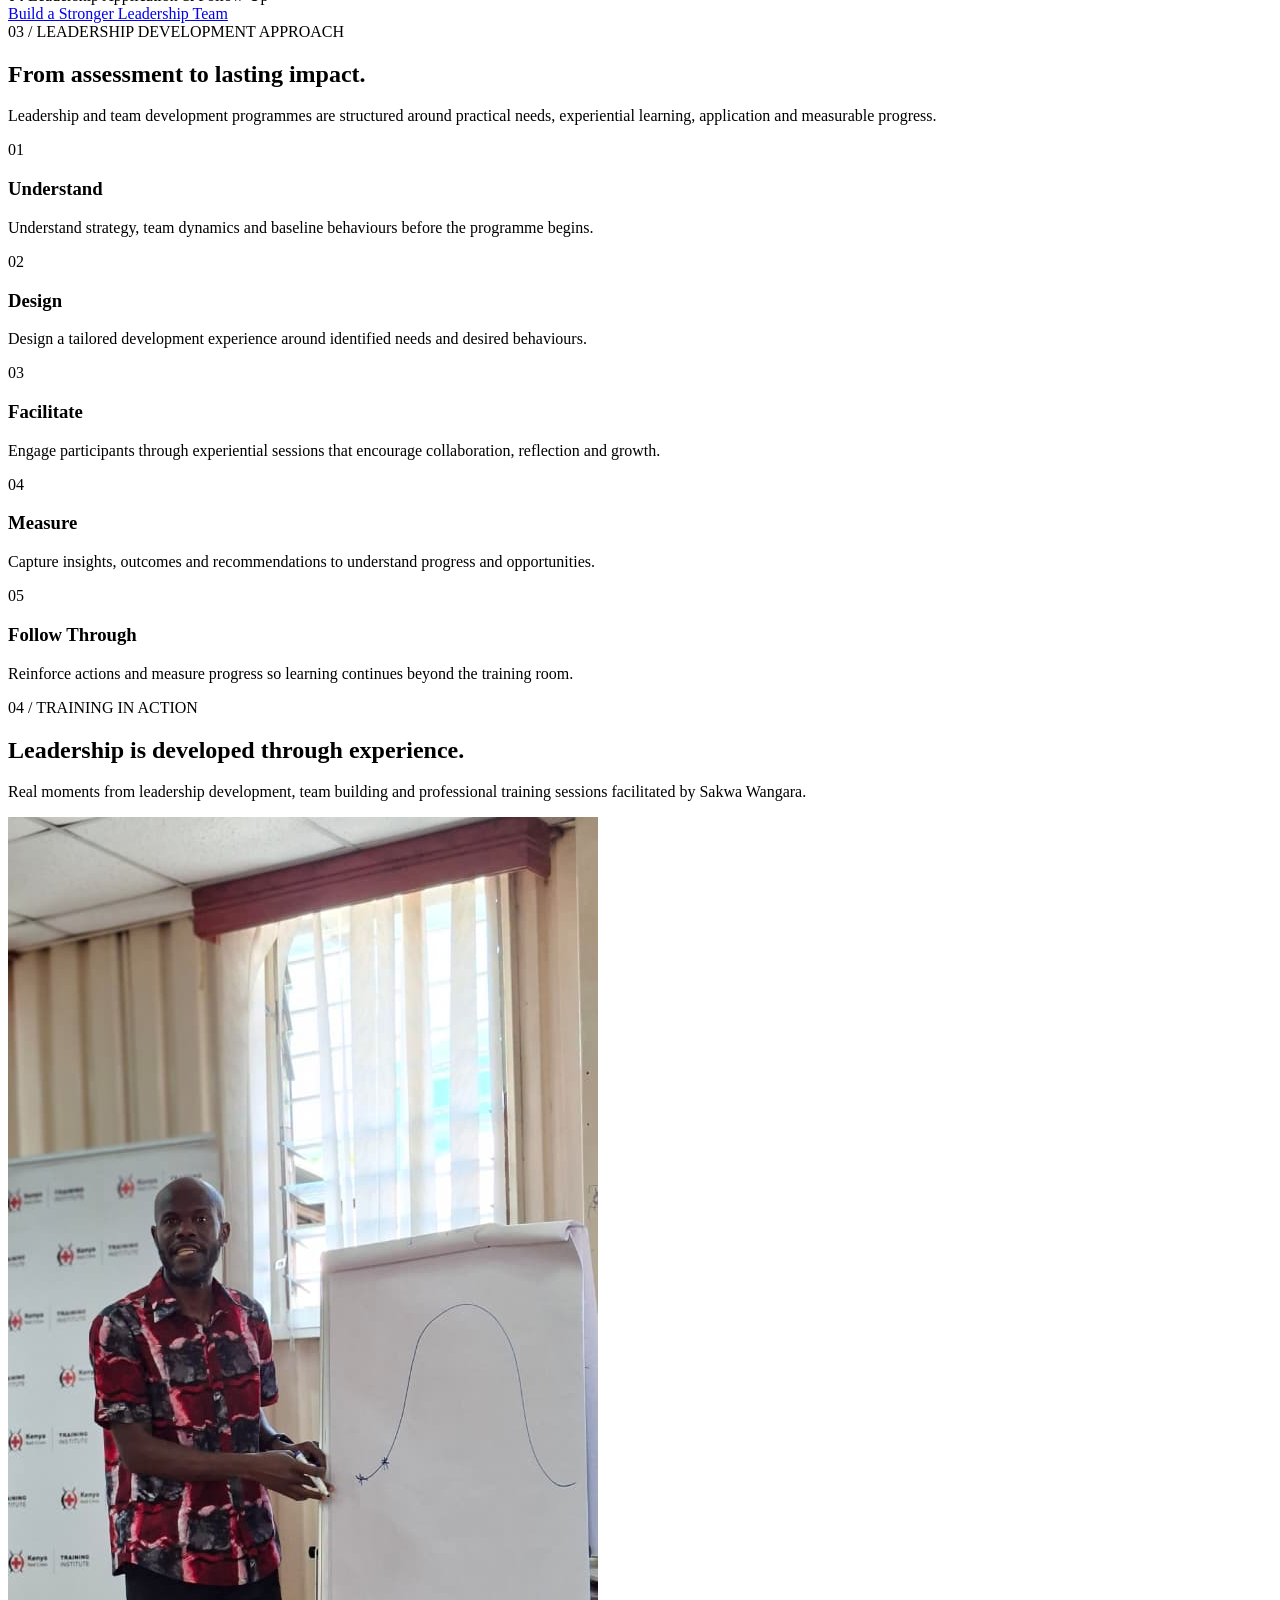
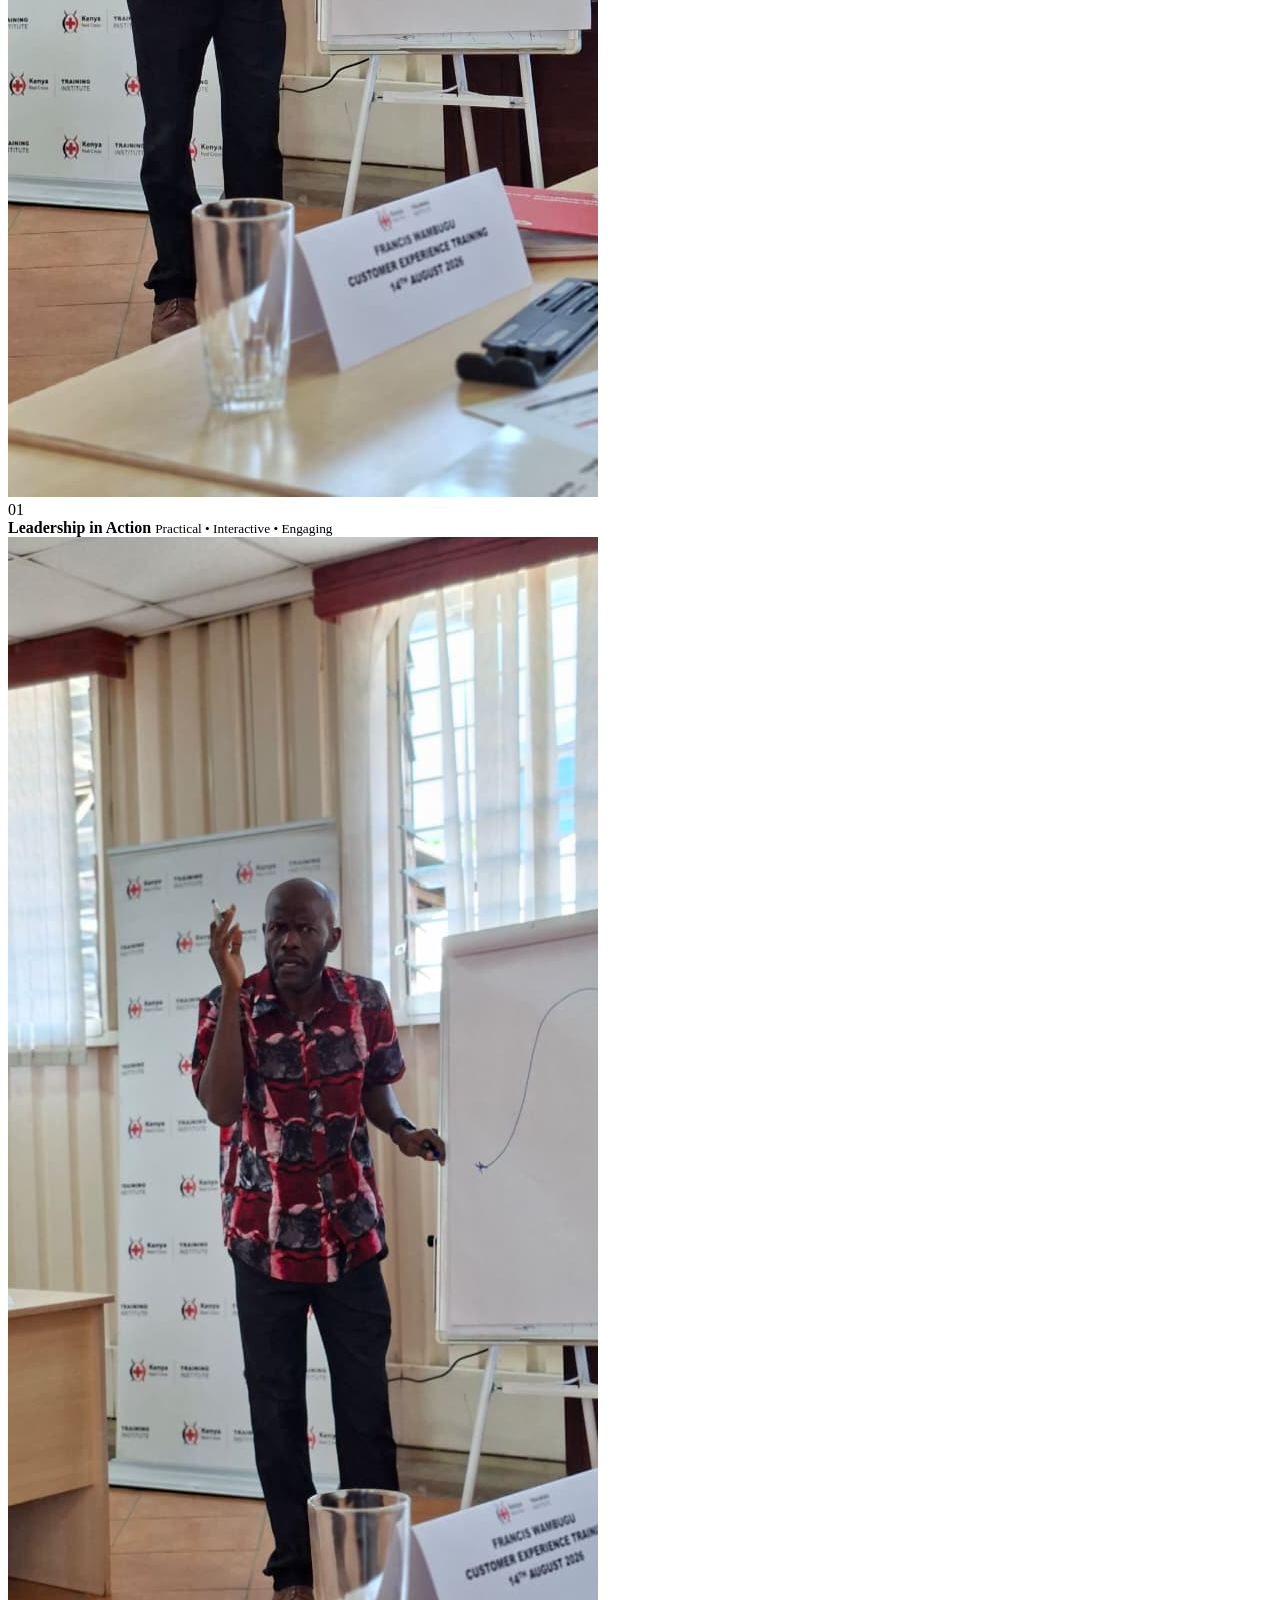
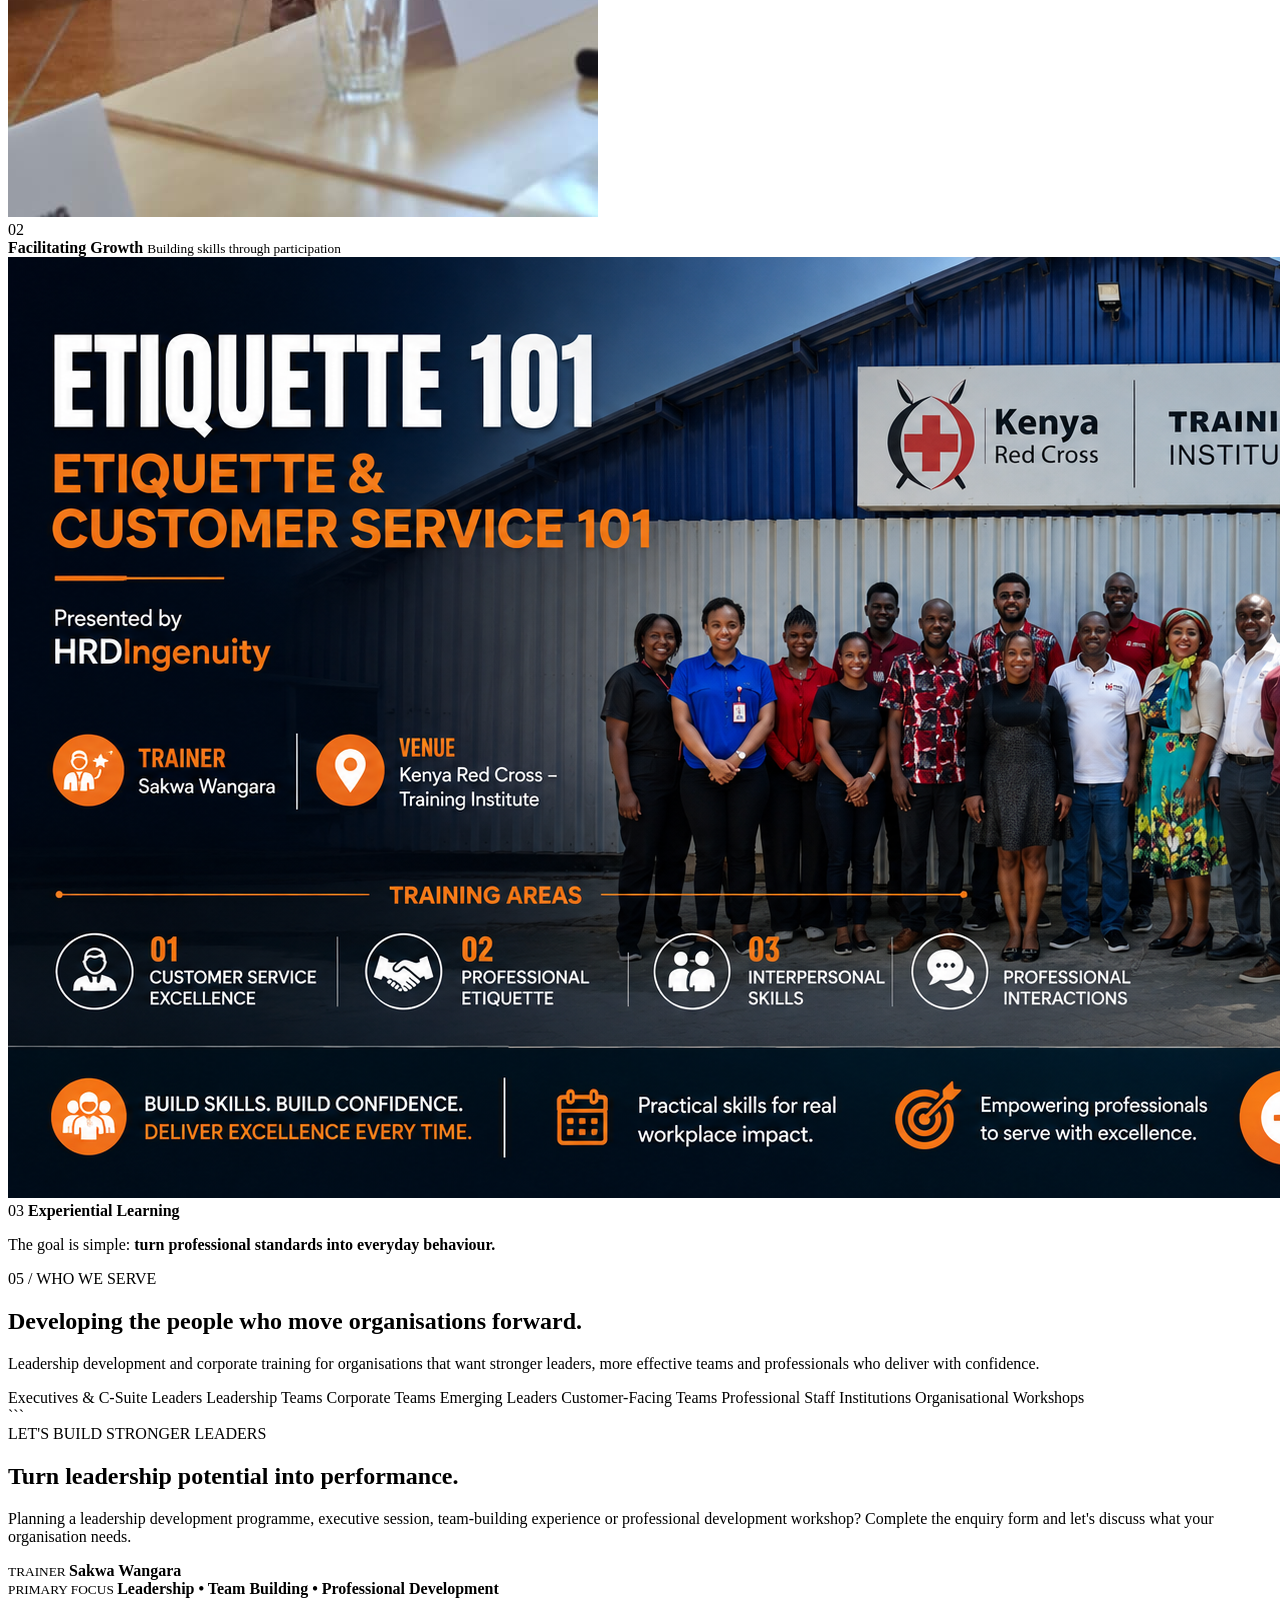
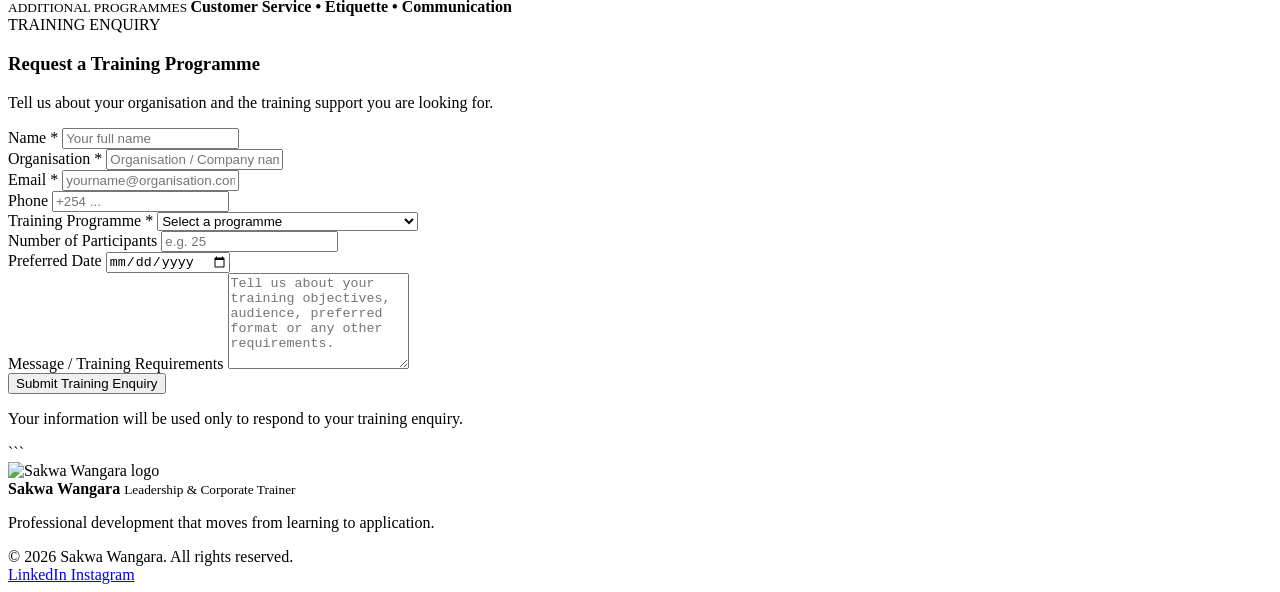
==== commit f963527e: "Update index2.html" ====
--- a/index2.html
+++ b/index2.html
@@ -1240,52 +1240,43 @@
      CONTACT
 ========================================================= -->
 
+<!-- =========================================================
+     CONTACT / TRAINING ENQUIRY
+========================================================= -->
+
 <section
     class="contact section"
     id="contact">
 
-
-    <div class="contact-content">
-
-
-        <span class="eyebrow">
-
-            LET'S BUILD STRONGER LEADERS
-
-        </span>
-
-
-        <h2>
-
-            Turn leadership potential
-            <span>into performance.</span>
-
-        </h2>
-
-
-        <p>
-
-            Planning a leadership development programme,
-            executive session, team-building experience or
-            professional development workshop?
-
-            Let's discuss what your organisation needs.
-
-        </p>
-
-
-        <a
-            href="https://mail.google.com/mail/?view=cm&fs=1&to=sakwawangara@gmail.com&su=Leadership%20Training%20Enquiry"
-            target="_blank"
-            rel="noopener"
-            class="btn btn-primary">
-
-            Discuss Your Training Needs
-
-        </a>
-
-    </div>
-
+```
+<div class="contact-content">
+
+
+    <span class="eyebrow">
+
+        LET'S BUILD STRONGER LEADERS
+
+    </span>
+
+
+    <h2>
+
+        Turn leadership potential
+        <span>into performance.</span>
+
+    </h2>
+
+
+    <p>
+
+        Planning a leadership development programme,
+        executive session, team-building experience or
+        professional development workshop?
+
+        Complete the enquiry form and let's discuss what
+        your organisation needs.
+
+    </p>
 
 
     <div class="contact-card">
@@ -1329,10 +1320,265 @@
 
         </div>
 
-    </div>
+
+    </div>
+
+
+</div>
+
+
+
+<!-- =====================================================
+     TRAINING ENQUIRY FORM
+====================================================== -->
+
+<div class="training-enquiry">
+
+
+    <div class="form-heading">
+
+        <span class="eyebrow">
+            TRAINING ENQUIRY
+        </span>
+
+        <h3>
+            Request a Training Programme
+        </h3>
+
+        <p>
+            Tell us about your organisation and the training
+            support you are looking for.
+        </p>
+
+    </div>
+
+
+
+    <form
+        id="trainingEnquiryForm"
+        class="enquiry-form">
+
+
+        <!-- NAME -->
+
+        <div class="form-group">
+
+            <label for="name">
+                Name <span>*</span>
+            </label>
+
+            <input
+                type="text"
+                id="name"
+                name="name"
+                placeholder="Your full name"
+                autocomplete="name"
+                required>
+
+        </div>
+
+
+
+        <!-- ORGANISATION -->
+
+        <div class="form-group">
+
+            <label for="organisation">
+                Organisation <span>*</span>
+            </label>
+
+            <input
+                type="text"
+                id="organisation"
+                name="organisation"
+                placeholder="Organisation / Company name"
+                autocomplete="organization"
+                required>
+
+        </div>
+
+
+
+        <!-- EMAIL -->
+
+        <div class="form-group">
+
+            <label for="email">
+                Email <span>*</span>
+            </label>
+
+            <input
+                type="email"
+                id="email"
+                name="email"
+                placeholder="yourname@organisation.com"
+                autocomplete="email"
+                required>
+
+        </div>
+
+
+
+        <!-- PHONE -->
+
+        <div class="form-group">
+
+            <label for="phone">
+                Phone
+            </label>
+
+            <input
+                type="tel"
+                id="phone"
+                name="phone"
+                placeholder="+254 ..."
+                autocomplete="tel">
+
+        </div>
+
+
+
+        <!-- TRAINING PROGRAMME -->
+
+        <div class="form-group">
+
+            <label for="trainingProgramme">
+                Training Programme <span>*</span>
+            </label>
+
+            <select
+                id="trainingProgramme"
+                name="trainingProgramme"
+                required>
+
+                <option value="">
+                    Select a programme
+                </option>
+
+                <option value="Leadership Development">
+                    Leadership Development
+                </option>
+
+                <option value="C-Suite & Executive Leadership">
+                    C-Suite & Executive Leadership
+                </option>
+
+                <option value="Team Building & Facilitation">
+                    Team Building & Facilitation
+                </option>
+
+                <option value="Customer Service Excellence">
+                    Customer Service Excellence
+                </option>
+
+                <option value="Professional Etiquette & Communication">
+                    Professional Etiquette & Communication
+                </option>
+
+                <option value="Custom / Other Programme">
+                    Custom / Other Programme
+                </option>
+
+            </select>
+
+        </div>
+
+
+
+        <!-- NUMBER OF PARTICIPANTS -->
+
+        <div class="form-group">
+
+            <label for="participants">
+                Number of Participants
+            </label>
+
+            <input
+                type="number"
+                id="participants"
+                name="participants"
+                min="1"
+                placeholder="e.g. 25">
+
+        </div>
+
+
+
+        <!-- PREFERRED DATE -->
+
+        <div class="form-group">
+
+            <label for="preferredDate">
+                Preferred Date
+            </label>
+
+            <input
+                type="date"
+                id="preferredDate"
+                name="preferredDate">
+
+        </div>
+
+
+
+        <!-- MESSAGE -->
+
+        <div class="form-group form-group-full">
+
+            <label for="message">
+                Message / Training Requirements
+            </label>
+
+            <textarea
+                id="message"
+                name="message"
+                rows="6"
+                placeholder="Tell us about your training objectives, audience, preferred format or any other requirements."></textarea>
+
+        </div>
+
+
+
+        <!-- SUBMIT -->
+
+        <div class="form-submit form-group-full">
+
+            <button
+                type="submit"
+                class="btn btn-primary">
+
+                Submit Training Enquiry
+
+            </button>
+
+            <p class="form-note">
+
+                Your information will be used only to respond
+                to your training enquiry.
+
+            </p>
+
+        </div>
+
+
+    </form>
+
+
+
+    <!-- FORM STATUS -->
+
+    <div
+        id="formStatus"
+        class="form-status"
+        role="status"
+        aria-live="polite">
+    </div>
+
+
+</div>
+```
 
 </section>
-
 
 </main>
 
